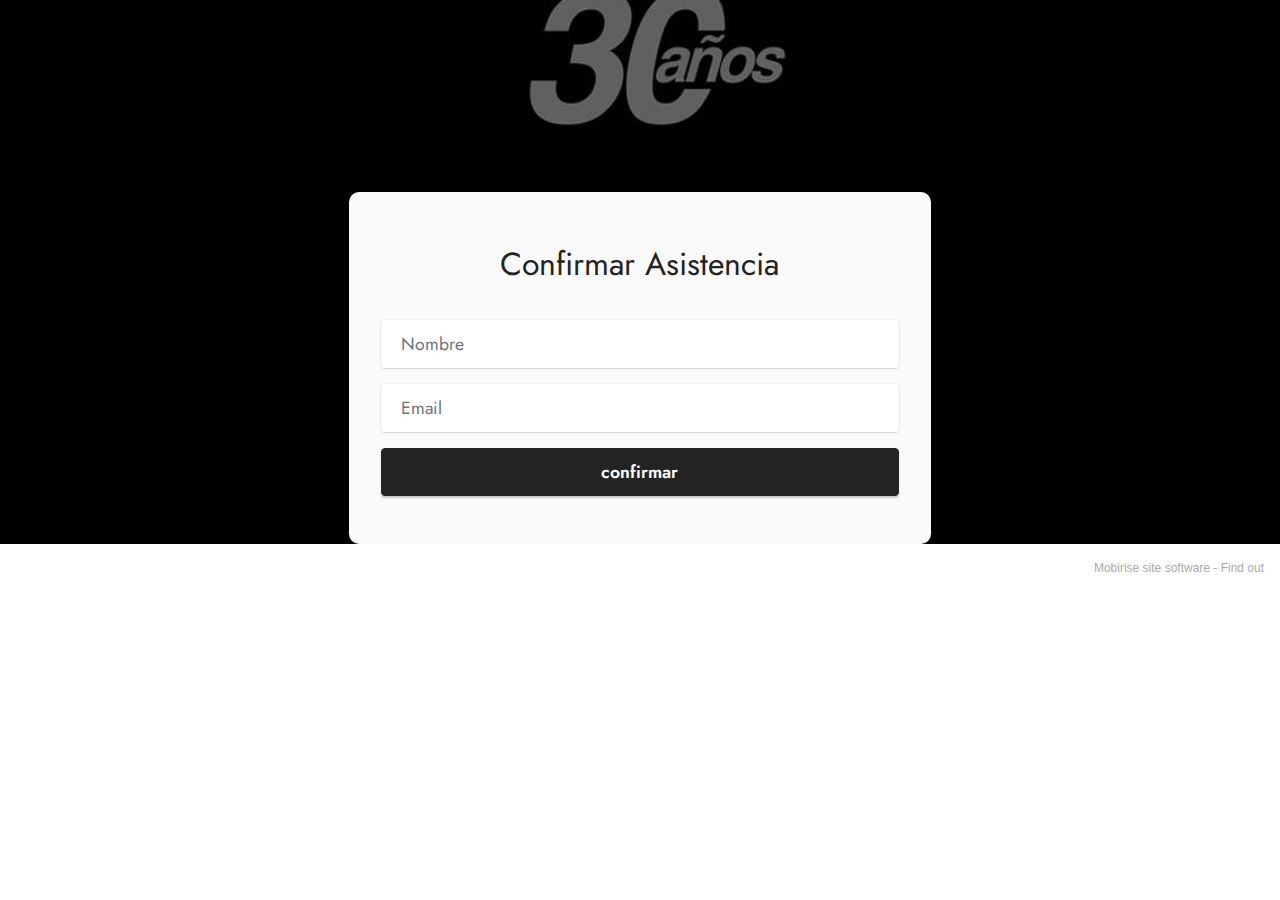
==== index.html @ 05f1ef58 "Add files via upload" ====
<!DOCTYPE html>
<html  >
<head>
  <!-- Site made with Mobirise Website Builder v5.4.1, https://mobirise.com -->
  <meta charset="UTF-8">
  <meta http-equiv="X-UA-Compatible" content="IE=edge">
  <meta name="generator" content="Mobirise v5.4.1, mobirise.com">
  <meta name="viewport" content="width=device-width, initial-scale=1, minimum-scale=1">
  <link rel="shortcut icon" href="assets/images/logo5.png" type="image/x-icon">
  <meta name="description" content="">
  
  
  <title>Josimar</title>
  <link rel="stylesheet" href="assets/bootstrap/css/bootstrap.min.css">
  <link rel="stylesheet" href="assets/bootstrap/css/bootstrap-grid.min.css">
  <link rel="stylesheet" href="assets/bootstrap/css/bootstrap-reboot.min.css">
  <link rel="stylesheet" href="assets/theme/css/style.css">
  <link rel="preload" href="https://fonts.googleapis.com/css?family=Jost:100,200,300,400,500,600,700,800,900,100i,200i,300i,400i,500i,600i,700i,800i,900i&display=swap" as="style" onload="this.onload=null;this.rel='stylesheet'">
  <noscript><link rel="stylesheet" href="https://fonts.googleapis.com/css?family=Jost:100,200,300,400,500,600,700,800,900,100i,200i,300i,400i,500i,600i,700i,800i,900i&display=swap"></noscript>
  <link rel="preload" as="style" href="assets/mobirise/css/mbr-additional.css"><link rel="stylesheet" href="assets/mobirise/css/mbr-additional.css" type="text/css">
  
  
  
  
</head>
<body>
  
  <section data-bs-version="5.1" class="form7 cid-uqQhF31NXF" id="form7-0">
    
    
    <div class="container">
        
        <div class="row justify-content-center mt-4">
            <div class="col-lg-8 mx-auto mbr-form" data-form-type="formoid">
                <form action="https://mobirise.eu/" method="POST" class="mbr-form form-with-styler mx-auto" data-form-title="Form Name"><input type="hidden" name="email" data-form-email="true" value="IqrpIiRoSd5lwE3yWypmTvNL6J1A4eickB9vOzK4cwLPpje9UNlMl7DspG+7fvIZPvZ9YPep1QSIBOBFKtjgt90/FGLVieB1DqFiZHYS/DeZHAasKarHQtR4924kzVhw">
                    <p class="mbr-text mbr-fonts-style align-center mb-4 display-5">
                        Confirmar Asistencia</p>
                    <div class="row">
                        <div hidden="hidden" data-form-alert="" class="alert alert-success col-12">GRACIAS!</div>
                        <div hidden="hidden" data-form-alert-danger="" class="alert alert-danger col-12">Oops...! some
                            problem!</div>
                    </div>
                    <div class="dragArea row">
                        <div class="col-lg-12 col-md-12 col-sm-12 form-group mb-3" data-for="name">
                            <input type="text" name="name" placeholder="Nombre" data-form-field="name" class="form-control" value="" id="name-form7-0">
                        </div>
                        <div class="col-lg-12 col-md-12 col-sm-12 form-group mb-3" data-for="email">
                            <input type="email" name="email" placeholder="Email" data-form-field="email" class="form-control" value="" id="email-form7-0">
                        </div>
                        
                        <div class="col-auto mbr-section-btn align-center"><button type="submit" class="btn btn-black display-4">confirmar</button></div>
                    </div>
                </form>
            </div>
        </div>
    </div>
</section><section style="background-color: #fff; font-family: -apple-system, BlinkMacSystemFont, 'Segoe UI', 'Roboto', 'Helvetica Neue', Arial, sans-serif; color:#aaa; font-size:12px; padding: 0; align-items: center; display: flex;"><a href="https://mobirise.site/q" style="flex: 1 1; height: 3rem; padding-left: 1rem;"></a><p style="flex: 0 0 auto; margin:0; padding-right:1rem;">Mobirise site software - <a href="https://mobirise.site/p" style="color:#aaa;">Find out</a></p></section><script src="assets/bootstrap/js/bootstrap.bundle.min.js"></script>  <script src="assets/smoothscroll/smooth-scroll.js"></script>  <script src="assets/ytplayer/index.js"></script>  <script src="assets/theme/js/script.js"></script>  <script src="assets/formoid/formoid.min.js"></script>  
  
  
</body>
</html>
---- assets/theme/css/style.css ----
@charset "UTF-8";
section {
  background-color: #ffffff;
}

body {
  font-style: normal;
  line-height: 1.5;
  font-weight: 400;
  color: #232323;
  position: relative;
}

button {
  background-color: transparent;
  border-color: transparent;
}

section,
.container,
.container-fluid {
  position: relative;
  word-wrap: break-word;
}

a.mbr-iconfont:hover {
  text-decoration: none;
}

.article .lead p,
.article .lead ul,
.article .lead ol,
.article .lead pre,
.article .lead blockquote {
  margin-bottom: 0;
}

a {
  font-style: normal;
  font-weight: 400;
  cursor: pointer;
}
a, a:hover {
  text-decoration: none;
}

.mbr-section-title {
  font-style: normal;
  line-height: 1.3;
}

.mbr-section-subtitle {
  line-height: 1.3;
}

.mbr-text {
  font-style: normal;
  line-height: 1.7;
}

h1,
h2,
h3,
h4,
h5,
h6,
.display-1,
.display-2,
.display-4,
.display-5,
.display-7,
span,
p,
a {
  line-height: 1;
  word-break: break-word;
  word-wrap: break-word;
  font-weight: 400;
}

b,
strong {
  font-weight: bold;
}

input:-webkit-autofill, input:-webkit-autofill:hover, input:-webkit-autofill:focus, input:-webkit-autofill:active {
  transition-delay: 9999s;
  -webkit-transition-property: background-color, color;
  transition-property: background-color, color;
}

textarea[type=hidden] {
  display: none;
}

section {
  background-position: 50% 50%;
  background-repeat: no-repeat;
  background-size: cover;
}
section .mbr-background-video,
section .mbr-background-video-preview {
  position: absolute;
  bottom: 0;
  left: 0;
  right: 0;
  top: 0;
}

.hidden {
  visibility: hidden;
}

.mbr-z-index20 {
  z-index: 20;
}

/*! Base colors */
.mbr-white {
  color: #ffffff;
}

.mbr-black {
  color: #111111;
}

.mbr-bg-white {
  background-color: #ffffff;
}

.mbr-bg-black {
  background-color: #000000;
}

/*! Text-aligns */
.align-left {
  text-align: left;
}

.align-center {
  text-align: center;
}

.align-right {
  text-align: right;
}

/*! Font-weight  */
.mbr-light {
  font-weight: 300;
}

.mbr-regular {
  font-weight: 400;
}

.mbr-semibold {
  font-weight: 500;
}

.mbr-bold {
  font-weight: 700;
}

/*! Media  */
.media-content {
  flex-basis: 100%;
}

.media-container-row {
  display: flex;
  flex-direction: row;
  flex-wrap: wrap;
  justify-content: center;
  align-content: center;
  align-items: start;
}
.media-container-row .media-size-item {
  width: 400px;
}

.media-container-column {
  display: flex;
  flex-direction: column;
  flex-wrap: wrap;
  justify-content: center;
  align-content: center;
  align-items: stretch;
}
.media-container-column > * {
  width: 100%;
}

@media (min-width: 992px) {
  .media-container-row {
    flex-wrap: nowrap;
  }
}
figure {
  margin-bottom: 0;
  overflow: hidden;
}

figure[mbr-media-size] {
  transition: width 0.1s;
}

img,
iframe {
  display: block;
  width: 100%;
}

.card {
  background-color: transparent;
  border: none;
}

.card-box {
  width: 100%;
}

.card-img {
  text-align: center;
  flex-shrink: 0;
  -webkit-flex-shrink: 0;
}

.media {
  max-width: 100%;
  margin: 0 auto;
}

.mbr-figure {
  align-self: center;
}

.media-container > div {
  max-width: 100%;
}

.mbr-figure img,
.card-img img {
  width: 100%;
}

@media (max-width: 991px) {
  .media-size-item {
    width: auto !important;
  }

  .media {
    width: auto;
  }

  .mbr-figure {
    width: 100% !important;
  }
}
/*! Buttons */
.mbr-section-btn {
  margin-left: -0.6rem;
  margin-right: -0.6rem;
  font-size: 0;
}

.btn {
  font-weight: 600;
  border-width: 1px;
  font-style: normal;
  margin: 0.6rem 0.6rem;
  white-space: normal;
  transition: all 0.2s ease-in-out;
  display: inline-flex;
  align-items: center;
  justify-content: center;
  word-break: break-word;
}

.btn-sm {
  font-weight: 600;
  letter-spacing: 0px;
  transition: all 0.3s ease-in-out;
}

.btn-md {
  font-weight: 600;
  letter-spacing: 0px;
  transition: all 0.3s ease-in-out;
}

.btn-lg {
  font-weight: 600;
  letter-spacing: 0px;
  transition: all 0.3s ease-in-out;
}

.btn-form {
  margin: 0;
}
.btn-form:hover {
  cursor: pointer;
}

nav .mbr-section-btn {
  margin-left: 0rem;
  margin-right: 0rem;
}

/*! Btn icon margin */
.btn .mbr-iconfont,
.btn.btn-sm .mbr-iconfont {
  order: 1;
  cursor: pointer;
  margin-left: 0.5rem;
  vertical-align: sub;
}

.btn.btn-md .mbr-iconfont,
.btn.btn-md .mbr-iconfont {
  margin-left: 0.8rem;
}

.mbr-regular {
  font-weight: 400;
}

.mbr-semibold {
  font-weight: 500;
}

.mbr-bold {
  font-weight: 700;
}

[type=submit] {
  -webkit-appearance: none;
}

/*! Full-screen */
.mbr-fullscreen .mbr-overlay {
  min-height: 100vh;
}

.mbr-fullscreen {
  display: flex;
  display: -moz-flex;
  display: -ms-flex;
  display: -o-flex;
  align-items: center;
  min-height: 100vh;
  padding-top: 3rem;
  padding-bottom: 3rem;
}

/*! Map */
.map {
  height: 25rem;
  position: relative;
}
.map iframe {
  width: 100%;
  height: 100%;
}

/*! Scroll to top arrow */
.mbr-arrow-up {
  bottom: 25px;
  right: 90px;
  position: fixed;
  text-align: right;
  z-index: 5000;
  color: #ffffff;
  font-size: 22px;
}

.mbr-arrow-up a {
  background: rgba(0, 0, 0, 0.2);
  border-radius: 50%;
  color: #fff;
  display: inline-block;
  height: 60px;
  width: 60px;
  border: 2px solid #fff;
  outline-style: none !important;
  position: relative;
  text-decoration: none;
  transition: all 0.3s ease-in-out;
  cursor: pointer;
  text-align: center;
}
.mbr-arrow-up a:hover {
  background-color: rgba(0, 0, 0, 0.4);
}
.mbr-arrow-up a i {
  line-height: 60px;
}

.mbr-arrow-up-icon {
  display: block;
  color: #fff;
}

.mbr-arrow-up-icon::before {
  content: "›";
  display: inline-block;
  font-family: serif;
  font-size: 22px;
  line-height: 1;
  font-style: normal;
  position: relative;
  top: 6px;
  left: -4px;
  transform: rotate(-90deg);
}

/*! Arrow Down */
.mbr-arrow {
  position: absolute;
  bottom: 45px;
  left: 50%;
  width: 60px;
  height: 60px;
  cursor: pointer;
  background-color: rgba(80, 80, 80, 0.5);
  border-radius: 50%;
  transform: translateX(-50%);
}
@media (max-width: 767px) {
  .mbr-arrow {
    display: none;
  }
}
.mbr-arrow > a {
  display: inline-block;
  text-decoration: none;
  outline-style: none;
  -webkit-animation: arrowdown 1.7s ease-in-out infinite;
          animation: arrowdown 1.7s ease-in-out infinite;
  color: #ffffff;
}
.mbr-arrow > a > i {
  position: absolute;
  top: -2px;
  left: 15px;
  font-size: 2rem;
}

#scrollToTop a i::before {
  content: "";
  position: absolute;
  display: block;
  border-bottom: 2.5px solid #fff;
  border-left: 2.5px solid #fff;
  width: 27.8%;
  height: 27.8%;
  left: 50%;
  top: 51%;
  transform: translateY(-30%) translateX(-50%) rotate(135deg);
}

@keyframes arrowdown {
  0% {
    transform: translateY(0px);
  }
  50% {
    transform: translateY(-5px);
  }
  100% {
    transform: translateY(0px);
  }
}
@-webkit-keyframes arrowdown {
  0% {
    transform: translateY(0px);
  }
  50% {
    transform: translateY(-5px);
  }
  100% {
    transform: translateY(0px);
  }
}
@media (max-width: 500px) {
  .mbr-arrow-up {
    left: 0;
    right: 0;
    text-align: center;
  }
}
/*Gradients animation*/
@keyframes gradient-animation {
  from {
    background-position: 0% 100%;
    -webkit-animation-timing-function: ease-in-out;
            animation-timing-function: ease-in-out;
  }
  to {
    background-position: 100% 0%;
    -webkit-animation-timing-function: ease-in-out;
            animation-timing-function: ease-in-out;
  }
}
@-webkit-keyframes gradient-animation {
  from {
    background-position: 0% 100%;
    -webkit-animation-timing-function: ease-in-out;
            animation-timing-function: ease-in-out;
  }
  to {
    background-position: 100% 0%;
    -webkit-animation-timing-function: ease-in-out;
            animation-timing-function: ease-in-out;
  }
}
.bg-gradient {
  background-size: 200% 200%;
  animation: gradient-animation 5s infinite alternate;
  -webkit-animation: gradient-animation 5s infinite alternate;
}

.menu .navbar-brand {
  display: -webkit-flex;
}
.menu .navbar-brand span {
  display: flex;
  display: -webkit-flex;
}
.menu .navbar-brand .navbar-caption-wrap {
  display: -webkit-flex;
}
.menu .navbar-brand .navbar-logo img {
  display: -webkit-flex;
  width: auto;
}
@media (min-width: 768px) and (max-width: 991px) {
  .menu .navbar-toggleable-sm .navbar-nav {
    display: -ms-flexbox;
  }
}
@media (max-width: 991px) {
  .menu .navbar-collapse {
    max-height: 93.5vh;
  }
  .menu .navbar-collapse.show {
    overflow: auto;
  }
}
@media (min-width: 992px) {
  .menu .navbar-nav.nav-dropdown {
    display: -webkit-flex;
  }
  .menu .navbar-toggleable-sm .navbar-collapse {
    display: -webkit-flex !important;
  }
  .menu .collapsed .navbar-collapse {
    max-height: 93.5vh;
  }
  .menu .collapsed .navbar-collapse.show {
    overflow: auto;
  }
}
@media (max-width: 767px) {
  .menu .navbar-collapse {
    max-height: 80vh;
  }
}

.nav-link .mbr-iconfont {
  margin-right: 0.5rem;
}

.navbar {
  display: -webkit-flex;
  -webkit-flex-wrap: wrap;
  -webkit-align-items: center;
  -webkit-justify-content: space-between;
}

.navbar-collapse {
  -webkit-flex-basis: 100%;
  -webkit-flex-grow: 1;
  -webkit-align-items: center;
}

.nav-dropdown .link {
  padding: 0.667em 1.667em !important;
  margin: 0 !important;
}

.nav {
  display: -webkit-flex;
  -webkit-flex-wrap: wrap;
}

.row {
  display: -webkit-flex;
  -webkit-flex-wrap: wrap;
}

.justify-content-center {
  -webkit-justify-content: center;
}

.form-inline {
  display: -webkit-flex;
}

.card-wrapper {
  -webkit-flex: 1;
}

.carousel-control {
  z-index: 10;
  display: -webkit-flex;
}

.carousel-controls {
  display: -webkit-flex;
}

.media {
  display: -webkit-flex;
}

.form-group:focus {
  outline: none;
}

.jq-selectbox__select {
  padding: 7px 0;
  position: relative;
}

.jq-selectbox__dropdown {
  overflow: hidden;
  border-radius: 10px;
  position: absolute;
  top: 100%;
  left: 0 !important;
  width: 100% !important;
}

.jq-selectbox__trigger-arrow {
  right: 0;
  transform: translateY(-50%);
}

.jq-selectbox li {
  padding: 1.07em 0.5em;
}

input[type=range] {
  padding-left: 0 !important;
  padding-right: 0 !important;
}

.modal-dialog,
.modal-content {
  height: 100%;
}

.modal-dialog .carousel-inner {
  height: calc(100vh - 1.75rem);
}
@media (max-width: 575px) {
  .modal-dialog .carousel-inner {
    height: calc(100vh - 1rem);
  }
}

.carousel-item {
  text-align: center;
}

.carousel-item img {
  margin: auto;
}

.navbar-toggler {
  align-self: flex-start;
  padding: 0.25rem 0.75rem;
  font-size: 1.25rem;
  line-height: 1;
  background: transparent;
  border: 1px solid transparent;
  border-radius: 0.25rem;
}

.navbar-toggler:focus,
.navbar-toggler:hover {
  text-decoration: none;
  box-shadow: none;
}

.navbar-toggler-icon {
  display: inline-block;
  width: 1.5em;
  height: 1.5em;
  vertical-align: middle;
  content: "";
  background: no-repeat center center;
  background-size: 100% 100%;
}

.navbar-toggler-left {
  position: absolute;
  left: 1rem;
}

.navbar-toggler-right {
  position: absolute;
  right: 1rem;
}

.card-img {
  width: auto;
}

.menu .navbar.collapsed:not(.beta-menu) {
  flex-direction: column;
}

.carousel-item.active,
.carousel-item-next,
.carousel-item-prev {
  display: flex;
}

.note-air-layout .dropup .dropdown-menu,
.note-air-layout .navbar-fixed-bottom .dropdown .dropdown-menu {
  bottom: initial !important;
}

html,
body {
  height: auto;
  min-height: 100vh;
}

.dropup .dropdown-toggle::after {
  display: none;
}

.form-asterisk {
  font-family: initial;
  position: absolute;
  top: -2px;
  font-weight: normal;
}

.form-control-label {
  position: relative;
  cursor: pointer;
  margin-bottom: 0.357em;
  padding: 0;
}

.alert {
  color: #ffffff;
  border-radius: 0;
  border: 0;
  font-size: 1.1rem;
  line-height: 1.5;
  margin-bottom: 1.875rem;
  padding: 1.25rem;
  position: relative;
  text-align: center;
}
.alert.alert-form::after {
  background-color: inherit;
  bottom: -7px;
  content: "";
  display: block;
  height: 14px;
  left: 50%;
  margin-left: -7px;
  position: absolute;
  transform: rotate(45deg);
  width: 14px;
}

.form-control {
  background-color: #ffffff;
  background-clip: border-box;
  color: #232323;
  line-height: 1rem !important;
  height: auto;
  padding: 0.6rem 1.2rem;
  transition: border-color 0.25s ease 0s;
  border: 1px solid transparent !important;
  border-radius: 4px;
  box-shadow: rgba(0, 0, 0, 0.07) 0px 1px 1px 0px, rgba(0, 0, 0, 0.07) 0px 1px 3px 0px, rgba(0, 0, 0, 0.03) 0px 0px 0px 1px;
}
.form-active .form-control:invalid {
  border-color: red;
}

form .row {
  margin-left: -0.6rem;
  margin-right: -0.6rem;
}
form .row [class*=col] {
  padding-left: 0.6rem;
  padding-right: 0.6rem;
}

form .mbr-section-btn {
  margin: 0;
  padding-left: 0.6rem;
  padding-right: 0.6rem;
}

form .btn {
  display: flex;
  padding: 0.6rem 1.2rem;
  margin: 0;
}

form .form-check-input {
  margin-top: 0.5;
}

textarea.form-control {
  line-height: 1.5rem !important;
}

.form-group {
  margin-bottom: 1.2rem;
}

.form-control,
form .btn {
  min-height: 48px;
}

.gdpr-block label span.textGDPR input[name=gdpr] {
  top: 7px;
}

.form-control:focus {
  box-shadow: none;
}

:focus {
  outline: none;
}

.mbr-overlay {
  background-color: #000;
  bottom: 0;
  left: 0;
  opacity: 0.5;
  position: absolute;
  right: 0;
  top: 0;
  z-index: 0;
  pointer-events: none;
}

blockquote {
  font-style: italic;
  padding: 3rem;
  font-size: 1.09rem;
  position: relative;
  border-left: 3px solid;
}

ul,
ol,
pre,
blockquote {
  margin-bottom: 2.3125rem;
}

.mt-4 {
  margin-top: 2rem !important;
}

.mb-4 {
  margin-bottom: 2rem !important;
}

@media (min-width: 992px) {
  .container {
    padding-left: 16px;
    padding-right: 16px;
  }

  .row {
    margin-left: -16px;
    margin-right: -16px;
  }
  .row > [class*=col] {
    padding-left: 16px;
    padding-right: 16px;
  }
}
@media (min-width: 768px) {
  .container-fluid {
    padding-left: 32px;
    padding-right: 32px;
  }
}
@media (min-width: 768px) and (max-width: 991px) {
  .mbr-container {
    padding-left: 32px;
    padding-right: 32px;
  }
}
@media (max-width: 767px) {
  .mbr-container {
    padding-left: 16px;
    padding-right: 16px;
  }
}
.card-wrapper,
.item-wrapper {
  overflow: hidden;
}

.app-video-wrapper > img {
  opacity: 1;
}

.item {
  position: relative;
}

.dropdown-menu .dropdown-menu {
  left: 100%;
}

.dropdown-item + .dropdown-menu {
  display: none;
}

.dropdown-item:hover + .dropdown-menu,
.dropdown-menu:hover {
  display: block;
}.engine {
	position: absolute;
	text-indent: -2400px;
	text-align: center;
	padding: 0;
	top: 0;
	left: -2400px;
}
---- assets/mobirise/css/mbr-additional.css ----
body {
  font-family: Jost;
}
.display-1 {
  font-family: 'Jost', sans-serif;
  font-size: 4.6rem;
  line-height: 1.1;
}
.display-1 > .mbr-iconfont {
  font-size: 5.75rem;
}
.display-2 {
  font-family: 'Jost', sans-serif;
  font-size: 3rem;
  line-height: 1.1;
}
.display-2 > .mbr-iconfont {
  font-size: 3.75rem;
}
.display-4 {
  font-family: 'Jost', sans-serif;
  font-size: 1.1rem;
  line-height: 1.5;
}
.display-4 > .mbr-iconfont {
  font-size: 1.375rem;
}
.display-5 {
  font-family: 'Jost', sans-serif;
  font-size: 2rem;
  line-height: 1.5;
}
.display-5 > .mbr-iconfont {
  font-size: 2.5rem;
}
.display-7 {
  font-family: 'Jost', sans-serif;
  font-size: 1.2rem;
  line-height: 1.5;
}
.display-7 > .mbr-iconfont {
  font-size: 1.5rem;
}
/* ---- Fluid typography for mobile devices ---- */
/* 1.4 - font scale ratio ( bootstrap == 1.42857 ) */
/* 100vw - current viewport width */
/* (48 - 20)  48 == 48rem == 768px, 20 == 20rem == 320px(minimal supported viewport) */
/* 0.65 - min scale variable, may vary */
@media (max-width: 992px) {
  .display-1 {
    font-size: 3.68rem;
  }
}
@media (max-width: 768px) {
  .display-1 {
    font-size: 3.22rem;
    font-size: calc( 2.26rem + (4.6 - 2.26) * ((100vw - 20rem) / (48 - 20)));
    line-height: calc( 1.1 * (2.26rem + (4.6 - 2.26) * ((100vw - 20rem) / (48 - 20))));
  }
  .display-2 {
    font-size: 2.4rem;
    font-size: calc( 1.7rem + (3 - 1.7) * ((100vw - 20rem) / (48 - 20)));
    line-height: calc( 1.3 * (1.7rem + (3 - 1.7) * ((100vw - 20rem) / (48 - 20))));
  }
  .display-4 {
    font-size: 0.88rem;
    font-size: calc( 1.0350000000000001rem + (1.1 - 1.0350000000000001) * ((100vw - 20rem) / (48 - 20)));
    line-height: calc( 1.4 * (1.0350000000000001rem + (1.1 - 1.0350000000000001) * ((100vw - 20rem) / (48 - 20))));
  }
  .display-5 {
    font-size: 1.6rem;
    font-size: calc( 1.35rem + (2 - 1.35) * ((100vw - 20rem) / (48 - 20)));
    line-height: calc( 1.4 * (1.35rem + (2 - 1.35) * ((100vw - 20rem) / (48 - 20))));
  }
  .display-7 {
    font-size: 0.96rem;
    font-size: calc( 1.07rem + (1.2 - 1.07) * ((100vw - 20rem) / (48 - 20)));
    line-height: calc( 1.4 * (1.07rem + (1.2 - 1.07) * ((100vw - 20rem) / (48 - 20))));
  }
}
/* Buttons */
.btn {
  padding: 0.6rem 1.2rem;
  border-radius: 4px;
}
.btn-sm {
  padding: 0.6rem 1.2rem;
  border-radius: 4px;
}
.btn-md {
  padding: 0.6rem 1.2rem;
  border-radius: 4px;
}
.btn-lg {
  padding: 1rem 2.6rem;
  border-radius: 4px;
}
.bg-primary {
  background-color: #6592e6 !important;
}
.bg-success {
  background-color: #40b0bf !important;
}
.bg-info {
  background-color: #47b5ed !important;
}
.bg-warning {
  background-color: #ffe161 !important;
}
.bg-danger {
  background-color: #ff9966 !important;
}
.btn-primary,
.btn-primary:active {
  background-color: #6592e6 !important;
  border-color: #6592e6 !important;
  color: #ffffff !important;
  box-shadow: 0 2px 2px 0 rgba(0, 0, 0, 0.2);
}
.btn-primary:hover,
.btn-primary:focus,
.btn-primary.focus,
.btn-primary.active {
  color: #ffffff !important;
  background-color: #2260d2 !important;
  border-color: #2260d2 !important;
  box-shadow: 0 2px 5px 0 rgba(0, 0, 0, 0.2);
}
.btn-primary.disabled,
.btn-primary:disabled {
  color: #ffffff !important;
  background-color: #2260d2 !important;
  border-color: #2260d2 !important;
}
.btn-secondary,
.btn-secondary:active {
  background-color: #ff6666 !important;
  border-color: #ff6666 !important;
  color: #ffffff !important;
  box-shadow: 0 2px 2px 0 rgba(0, 0, 0, 0.2);
}
.btn-secondary:hover,
.btn-secondary:focus,
.btn-secondary.focus,
.btn-secondary.active {
  color: #ffffff !important;
  background-color: #ff0f0f !important;
  border-color: #ff0f0f !important;
  box-shadow: 0 2px 5px 0 rgba(0, 0, 0, 0.2);
}
.btn-secondary.disabled,
.btn-secondary:disabled {
  color: #ffffff !important;
  background-color: #ff0f0f !important;
  border-color: #ff0f0f !important;
}
.btn-info,
.btn-info:active {
  background-color: #47b5ed !important;
  border-color: #47b5ed !important;
  color: #ffffff !important;
  box-shadow: 0 2px 2px 0 rgba(0, 0, 0, 0.2);
}
.btn-info:hover,
.btn-info:focus,
.btn-info.focus,
.btn-info.active {
  color: #ffffff !important;
  background-color: #148cca !important;
  border-color: #148cca !important;
  box-shadow: 0 2px 5px 0 rgba(0, 0, 0, 0.2);
}
.btn-info.disabled,
.btn-info:disabled {
  color: #ffffff !important;
  background-color: #148cca !important;
  border-color: #148cca !important;
}
.btn-success,
.btn-success:active {
  background-color: #40b0bf !important;
  border-color: #40b0bf !important;
  color: #ffffff !important;
  box-shadow: 0 2px 2px 0 rgba(0, 0, 0, 0.2);
}
.btn-success:hover,
.btn-success:focus,
.btn-success.focus,
.btn-success.active {
  color: #ffffff !important;
  background-color: #2a747e !important;
  border-color: #2a747e !important;
  box-shadow: 0 2px 5px 0 rgba(0, 0, 0, 0.2);
}
.btn-success.disabled,
.btn-success:disabled {
  color: #ffffff !important;
  background-color: #2a747e !important;
  border-color: #2a747e !important;
}
.btn-warning,
.btn-warning:active {
  background-color: #ffe161 !important;
  border-color: #ffe161 !important;
  color: #614f00 !important;
  box-shadow: 0 2px 2px 0 rgba(0, 0, 0, 0.2);
}
.btn-warning:hover,
.btn-warning:focus,
.btn-warning.focus,
.btn-warning.active {
  color: #0a0800 !important;
  background-color: #ffd10a !important;
  border-color: #ffd10a !important;
  box-shadow: 0 2px 5px 0 rgba(0, 0, 0, 0.2);
}
.btn-warning.disabled,
.btn-warning:disabled {
  color: #614f00 !important;
  background-color: #ffd10a !important;
  border-color: #ffd10a !important;
}
.btn-danger,
.btn-danger:active {
  background-color: #ff9966 !important;
  border-color: #ff9966 !important;
  color: #ffffff !important;
  box-shadow: 0 2px 2px 0 rgba(0, 0, 0, 0.2);
}
.btn-danger:hover,
.btn-danger:focus,
.btn-danger.focus,
.btn-danger.active {
  color: #ffffff !important;
  background-color: #ff5f0f !important;
  border-color: #ff5f0f !important;
  box-shadow: 0 2px 5px 0 rgba(0, 0, 0, 0.2);
}
.btn-danger.disabled,
.btn-danger:disabled {
  color: #ffffff !important;
  background-color: #ff5f0f !important;
  border-color: #ff5f0f !important;
}
.btn-white,
.btn-white:active {
  background-color: #fafafa !important;
  border-color: #fafafa !important;
  color: #7a7a7a !important;
  box-shadow: 0 2px 2px 0 rgba(0, 0, 0, 0.2);
}
.btn-white:hover,
.btn-white:focus,
.btn-white.focus,
.btn-white.active {
  color: #4f4f4f !important;
  background-color: #cfcfcf !important;
  border-color: #cfcfcf !important;
  box-shadow: 0 2px 5px 0 rgba(0, 0, 0, 0.2);
}
.btn-white.disabled,
.btn-white:disabled {
  color: #7a7a7a !important;
  background-color: #cfcfcf !important;
  border-color: #cfcfcf !important;
}
.btn-black,
.btn-black:active {
  background-color: #232323 !important;
  border-color: #232323 !important;
  color: #ffffff !important;
  box-shadow: 0 2px 2px 0 rgba(0, 0, 0, 0.2);
}
.btn-black:hover,
.btn-black:focus,
.btn-black.focus,
.btn-black.active {
  color: #ffffff !important;
  background-color: #000000 !important;
  border-color: #000000 !important;
  box-shadow: 0 2px 5px 0 rgba(0, 0, 0, 0.2);
}
.btn-black.disabled,
.btn-black:disabled {
  color: #ffffff !important;
  background-color: #000000 !important;
  border-color: #000000 !important;
}
.btn-primary-outline,
.btn-primary-outline:active {
  background-color: transparent !important;
  border-color: transparent;
  color: #6592e6;
}
.btn-primary-outline:hover,
.btn-primary-outline:focus,
.btn-primary-outline.focus,
.btn-primary-outline.active {
  color: #2260d2 !important;
  background-color: transparent!important;
  border-color: transparent!important;
  box-shadow: none!important;
}
.btn-primary-outline.disabled,
.btn-primary-outline:disabled {
  color: #ffffff !important;
  background-color: #6592e6 !important;
  border-color: #6592e6 !important;
}
.btn-secondary-outline,
.btn-secondary-outline:active {
  background-color: transparent !important;
  border-color: transparent;
  color: #ff6666;
}
.btn-secondary-outline:hover,
.btn-secondary-outline:focus,
.btn-secondary-outline.focus,
.btn-secondary-outline.active {
  color: #ff0f0f !important;
  background-color: transparent!important;
  border-color: transparent!important;
  box-shadow: none!important;
}
.btn-secondary-outline.disabled,
.btn-secondary-outline:disabled {
  color: #ffffff !important;
  background-color: #ff6666 !important;
  border-color: #ff6666 !important;
}
.btn-info-outline,
.btn-info-outline:active {
  background-color: transparent !important;
  border-color: transparent;
  color: #47b5ed;
}
.btn-info-outline:hover,
.btn-info-outline:focus,
.btn-info-outline.focus,
.btn-info-outline.active {
  color: #148cca !important;
  background-color: transparent!important;
  border-color: transparent!important;
  box-shadow: none!important;
}
.btn-info-outline.disabled,
.btn-info-outline:disabled {
  color: #ffffff !important;
  background-color: #47b5ed !important;
  border-color: #47b5ed !important;
}
.btn-success-outline,
.btn-success-outline:active {
  background-color: transparent !important;
  border-color: transparent;
  color: #40b0bf;
}
.btn-success-outline:hover,
.btn-success-outline:focus,
.btn-success-outline.focus,
.btn-success-outline.active {
  color: #2a747e !important;
  background-color: transparent!important;
  border-color: transparent!important;
  box-shadow: none!important;
}
.btn-success-outline.disabled,
.btn-success-outline:disabled {
  color: #ffffff !important;
  background-color: #40b0bf !important;
  border-color: #40b0bf !important;
}
.btn-warning-outline,
.btn-warning-outline:active {
  background-color: transparent !important;
  border-color: transparent;
  color: #ffe161;
}
.btn-warning-outline:hover,
.btn-warning-outline:focus,
.btn-warning-outline.focus,
.btn-warning-outline.active {
  color: #ffd10a !important;
  background-color: transparent!important;
  border-color: transparent!important;
  box-shadow: none!important;
}
.btn-warning-outline.disabled,
.btn-warning-outline:disabled {
  color: #614f00 !important;
  background-color: #ffe161 !important;
  border-color: #ffe161 !important;
}
.btn-danger-outline,
.btn-danger-outline:active {
  background-color: transparent !important;
  border-color: transparent;
  color: #ff9966;
}
.btn-danger-outline:hover,
.btn-danger-outline:focus,
.btn-danger-outline.focus,
.btn-danger-outline.active {
  color: #ff5f0f !important;
  background-color: transparent!important;
  border-color: transparent!important;
  box-shadow: none!important;
}
.btn-danger-outline.disabled,
.btn-danger-outline:disabled {
  color: #ffffff !important;
  background-color: #ff9966 !important;
  border-color: #ff9966 !important;
}
.btn-black-outline,
.btn-black-outline:active {
  background-color: transparent !important;
  border-color: transparent;
  color: #232323;
}
.btn-black-outline:hover,
.btn-black-outline:focus,
.btn-black-outline.focus,
.btn-black-outline.active {
  color: #000000 !important;
  background-color: transparent!important;
  border-color: transparent!important;
  box-shadow: none!important;
}
.btn-black-outline.disabled,
.btn-black-outline:disabled {
  color: #ffffff !important;
  background-color: #232323 !important;
  border-color: #232323 !important;
}
.btn-white-outline,
.btn-white-outline:active {
  background-color: transparent !important;
  border-color: transparent;
  color: #fafafa;
}
.btn-white-outline:hover,
.btn-white-outline:focus,
.btn-white-outline.focus,
.btn-white-outline.active {
  color: #cfcfcf !important;
  background-color: transparent!important;
  border-color: transparent!important;
  box-shadow: none!important;
}
.btn-white-outline.disabled,
.btn-white-outline:disabled {
  color: #7a7a7a !important;
  background-color: #fafafa !important;
  border-color: #fafafa !important;
}
.text-primary {
  color: #6592e6 !important;
}
.text-secondary {
  color: #ff6666 !important;
}
.text-success {
  color: #40b0bf !important;
}
.text-info {
  color: #47b5ed !important;
}
.text-warning {
  color: #ffe161 !important;
}
.text-danger {
  color: #ff9966 !important;
}
.text-white {
  color: #fafafa !important;
}
.text-black {
  color: #232323 !important;
}
a.text-primary:hover,
a.text-primary:focus,
a.text-primary.active {
  color: #205ac5 !important;
}
a.text-secondary:hover,
a.text-secondary:focus,
a.text-secondary.active {
  color: #ff0000 !important;
}
a.text-success:hover,
a.text-success:focus,
a.text-success.active {
  color: #266a73 !important;
}
a.text-info:hover,
a.text-info:focus,
a.text-info.active {
  color: #1283bc !important;
}
a.text-warning:hover,
a.text-warning:focus,
a.text-warning.active {
  color: #facb00 !important;
}
a.text-danger:hover,
a.text-danger:focus,
a.text-danger.active {
  color: #ff5500 !important;
}
a.text-white:hover,
a.text-white:focus,
a.text-white.active {
  color: #c7c7c7 !important;
}
a.text-black:hover,
a.text-black:focus,
a.text-black.active {
  color: #000000 !important;
}
a[class*="text-"]:not(.nav-link):not(.dropdown-item):not([role]):not(.navbar-caption) {
  position: relative;
  background-image: transparent;
  background-size: 10000px 2px;
  background-repeat: no-repeat;
  background-position: 0px 1.2em;
  background-position: -10000px 1.2em;
}
a[class*="text-"]:not(.nav-link):not(.dropdown-item):not([role]):not(.navbar-caption):hover {
  transition: background-position 2s ease-in-out;
  background-image: linear-gradient(currentColor 50%, currentColor 50%);
  background-position: 0px 1.2em;
}
.nav-tabs .nav-link.active {
  color: #6592e6;
}
.nav-tabs .nav-link:not(.active) {
  color: #232323;
}
.alert-success {
  background-color: #70c770;
}
.alert-info {
  background-color: #47b5ed;
}
.alert-warning {
  background-color: #ffe161;
}
.alert-danger {
  background-color: #ff9966;
}
.mbr-gallery-filter li.active .btn {
  background-color: #6592e6;
  border-color: #6592e6;
  color: #ffffff;
}
.mbr-gallery-filter li.active .btn:focus {
  box-shadow: none;
}
a,
a:hover {
  color: #6592e6;
}
.mbr-plan-header.bg-primary .mbr-plan-subtitle,
.mbr-plan-header.bg-primary .mbr-plan-price-desc {
  color: #ffffff;
}
.mbr-plan-header.bg-success .mbr-plan-subtitle,
.mbr-plan-header.bg-success .mbr-plan-price-desc {
  color: #a0d8df;
}
.mbr-plan-header.bg-info .mbr-plan-subtitle,
.mbr-plan-header.bg-info .mbr-plan-price-desc {
  color: #ffffff;
}
.mbr-plan-header.bg-warning .mbr-plan-subtitle,
.mbr-plan-header.bg-warning .mbr-plan-price-desc {
  color: #ffffff;
}
.mbr-plan-header.bg-danger .mbr-plan-subtitle,
.mbr-plan-header.bg-danger .mbr-plan-price-desc {
  color: #ffffff;
}
/* Scroll to top button*/
.scrollToTop_wraper {
  display: none;
}
.form-control {
  font-family: 'Jost', sans-serif;
  font-size: 1.1rem;
  line-height: 1.5;
  font-weight: 400;
}
.form-control > .mbr-iconfont {
  font-size: 1.375rem;
}
.form-control:hover,
.form-control:focus {
  box-shadow: rgba(0, 0, 0, 0.07) 0px 1px 1px 0px, rgba(0, 0, 0, 0.07) 0px 1px 3px 0px, rgba(0, 0, 0, 0.03) 0px 0px 0px 1px;
  border-color: #6592e6 !important;
}
.form-control:-webkit-input-placeholder {
  font-family: 'Jost', sans-serif;
  font-size: 1.1rem;
  line-height: 1.5;
  font-weight: 400;
}
.form-control:-webkit-input-placeholder > .mbr-iconfont {
  font-size: 1.375rem;
}
blockquote {
  border-color: #6592e6;
}
/* Forms */
.jq-selectbox li:hover,
.jq-selectbox li.selected {
  background-color: #6592e6;
  color: #ffffff;
}
.jq-number__spin {
  transition: 0.25s ease;
}
.jq-number__spin:hover {
  border-color: #6592e6;
}
.jq-selectbox .jq-selectbox__trigger-arrow,
.jq-number__spin.minus:after,
.jq-number__spin.plus:after {
  transition: 0.4s;
  border-top-color: #353535;
  border-bottom-color: #353535;
}
.jq-selectbox:hover .jq-selectbox__trigger-arrow,
.jq-number__spin.minus:hover:after,
.jq-number__spin.plus:hover:after {
  border-top-color: #6592e6;
  border-bottom-color: #6592e6;
}
.xdsoft_datetimepicker .xdsoft_calendar td.xdsoft_default,
.xdsoft_datetimepicker .xdsoft_calendar td.xdsoft_current,
.xdsoft_datetimepicker .xdsoft_timepicker .xdsoft_time_box > div > div.xdsoft_current {
  color: #ffffff !important;
  background-color: #6592e6 !important;
  box-shadow: none !important;
}
.xdsoft_datetimepicker .xdsoft_calendar td:hover,
.xdsoft_datetimepicker .xdsoft_timepicker .xdsoft_time_box > div > div:hover {
  color: #000000 !important;
  background: #ff6666 !important;
  box-shadow: none !important;
}
.lazy-bg {
  background-image: none !important;
}
.lazy-placeholder:not(section),
.lazy-none {
  display: block;
  position: relative;
  padding-bottom: 56.25%;
  width: 100%;
  height: auto;
}
iframe.lazy-placeholder,
.lazy-placeholder:after {
  content: '';
  position: absolute;
  width: 200px;
  height: 200px;
  background: transparent no-repeat center;
  background-size: contain;
  top: 50%;
  left: 50%;
  transform: translateX(-50%) translateY(-50%);
  background-image: url("data:image/svg+xml;charset=UTF-8,%3csvg width='32' height='32' viewBox='0 0 64 64' xmlns='http://www.w3.org/2000/svg' stroke='%236592e6' %3e%3cg fill='none' fill-rule='evenodd'%3e%3cg transform='translate(16 16)' stroke-width='2'%3e%3ccircle stroke-opacity='.5' cx='16' cy='16' r='16'/%3e%3cpath d='M32 16c0-9.94-8.06-16-16-16'%3e%3canimateTransform attributeName='transform' type='rotate' from='0 16 16' to='360 16 16' dur='1s' repeatCount='indefinite'/%3e%3c/path%3e%3c/g%3e%3c/g%3e%3c/svg%3e");
}
section.lazy-placeholder:after {
  opacity: 0.5;
}
body {
  overflow-x: hidden;
}
a {
  transition: color 0.6s;
}
.cid-uqQhF31NXF {
  padding-top: 10rem;
  padding-bottom: 0rem;
  background-image: url("../../../assets/images/invitacion-2-1134x1134.jpg");
}
.cid-uqQhF31NXF .mbr-overlay {
  background-color: #ffffff;
  opacity: 1;
}
.cid-uqQhF31NXF form.mbr-form {
  border-radius: 10px;
  background-color: #fafafa;
}
@media (min-width: 992px) {
  .cid-uqQhF31NXF form.mbr-form {
    padding: 3rem 2rem;
    width: 80%;
  }
}
@media (max-width: 991px) {
  .cid-uqQhF31NXF form.mbr-form {
    padding: 1rem;
  }
}
.cid-uqQhF31NXF form.mbr-form .mbr-section-btn {
  text-align: center;
  width: 100%;
}
.cid-uqQhF31NXF form.mbr-form .mbr-section-btn .btn {
  width: 100%;
}
.cid-uqQhF31NXF .mbr-section-title {
  color: #ffffff;
}
.cid-uqQhF31NXF .mbr-section-subtitle {
  color: #ffffff;
}
.cid-uqQhF31NXF P {
  text-align: center;
}
---- assets/mobirise/css/mbr-additional.css ----
body {
  font-family: Jost;
}
.display-1 {
  font-family: 'Jost', sans-serif;
  font-size: 4.6rem;
  line-height: 1.1;
}
.display-1 > .mbr-iconfont {
  font-size: 5.75rem;
}
.display-2 {
  font-family: 'Jost', sans-serif;
  font-size: 3rem;
  line-height: 1.1;
}
.display-2 > .mbr-iconfont {
  font-size: 3.75rem;
}
.display-4 {
  font-family: 'Jost', sans-serif;
  font-size: 1.1rem;
  line-height: 1.5;
}
.display-4 > .mbr-iconfont {
  font-size: 1.375rem;
}
.display-5 {
  font-family: 'Jost', sans-serif;
  font-size: 2rem;
  line-height: 1.5;
}
.display-5 > .mbr-iconfont {
  font-size: 2.5rem;
}
.display-7 {
  font-family: 'Jost', sans-serif;
  font-size: 1.2rem;
  line-height: 1.5;
}
.display-7 > .mbr-iconfont {
  font-size: 1.5rem;
}
/* ---- Fluid typography for mobile devices ---- */
/* 1.4 - font scale ratio ( bootstrap == 1.42857 ) */
/* 100vw - current viewport width */
/* (48 - 20)  48 == 48rem == 768px, 20 == 20rem == 320px(minimal supported viewport) */
/* 0.65 - min scale variable, may vary */
@media (max-width: 992px) {
  .display-1 {
    font-size: 3.68rem;
  }
}
@media (max-width: 768px) {
  .display-1 {
    font-size: 3.22rem;
    font-size: calc( 2.26rem + (4.6 - 2.26) * ((100vw - 20rem) / (48 - 20)));
    line-height: calc( 1.1 * (2.26rem + (4.6 - 2.26) * ((100vw - 20rem) / (48 - 20))));
  }
  .display-2 {
    font-size: 2.4rem;
    font-size: calc( 1.7rem + (3 - 1.7) * ((100vw - 20rem) / (48 - 20)));
    line-height: calc( 1.3 * (1.7rem + (3 - 1.7) * ((100vw - 20rem) / (48 - 20))));
  }
  .display-4 {
    font-size: 0.88rem;
    font-size: calc( 1.0350000000000001rem + (1.1 - 1.0350000000000001) * ((100vw - 20rem) / (48 - 20)));
    line-height: calc( 1.4 * (1.0350000000000001rem + (1.1 - 1.0350000000000001) * ((100vw - 20rem) / (48 - 20))));
  }
  .display-5 {
    font-size: 1.6rem;
    font-size: calc( 1.35rem + (2 - 1.35) * ((100vw - 20rem) / (48 - 20)));
    line-height: calc( 1.4 * (1.35rem + (2 - 1.35) * ((100vw - 20rem) / (48 - 20))));
  }
  .display-7 {
    font-size: 0.96rem;
    font-size: calc( 1.07rem + (1.2 - 1.07) * ((100vw - 20rem) / (48 - 20)));
    line-height: calc( 1.4 * (1.07rem + (1.2 - 1.07) * ((100vw - 20rem) / (48 - 20))));
  }
}
/* Buttons */
.btn {
  padding: 0.6rem 1.2rem;
  border-radius: 4px;
}
.btn-sm {
  padding: 0.6rem 1.2rem;
  border-radius: 4px;
}
.btn-md {
  padding: 0.6rem 1.2rem;
  border-radius: 4px;
}
.btn-lg {
  padding: 1rem 2.6rem;
  border-radius: 4px;
}
.bg-primary {
  background-color: #6592e6 !important;
}
.bg-success {
  background-color: #40b0bf !important;
}
.bg-info {
  background-color: #47b5ed !important;
}
.bg-warning {
  background-color: #ffe161 !important;
}
.bg-danger {
  background-color: #ff9966 !important;
}
.btn-primary,
.btn-primary:active {
  background-color: #6592e6 !important;
  border-color: #6592e6 !important;
  color: #ffffff !important;
  box-shadow: 0 2px 2px 0 rgba(0, 0, 0, 0.2);
}
.btn-primary:hover,
.btn-primary:focus,
.btn-primary.focus,
.btn-primary.active {
  color: #ffffff !important;
  background-color: #2260d2 !important;
  border-color: #2260d2 !important;
  box-shadow: 0 2px 5px 0 rgba(0, 0, 0, 0.2);
}
.btn-primary.disabled,
.btn-primary:disabled {
  color: #ffffff !important;
  background-color: #2260d2 !important;
  border-color: #2260d2 !important;
}
.btn-secondary,
.btn-secondary:active {
  background-color: #ff6666 !important;
  border-color: #ff6666 !important;
  color: #ffffff !important;
  box-shadow: 0 2px 2px 0 rgba(0, 0, 0, 0.2);
}
.btn-secondary:hover,
.btn-secondary:focus,
.btn-secondary.focus,
.btn-secondary.active {
  color: #ffffff !important;
  background-color: #ff0f0f !important;
  border-color: #ff0f0f !important;
  box-shadow: 0 2px 5px 0 rgba(0, 0, 0, 0.2);
}
.btn-secondary.disabled,
.btn-secondary:disabled {
  color: #ffffff !important;
  background-color: #ff0f0f !important;
  border-color: #ff0f0f !important;
}
.btn-info,
.btn-info:active {
  background-color: #47b5ed !important;
  border-color: #47b5ed !important;
  color: #ffffff !important;
  box-shadow: 0 2px 2px 0 rgba(0, 0, 0, 0.2);
}
.btn-info:hover,
.btn-info:focus,
.btn-info.focus,
.btn-info.active {
  color: #ffffff !important;
  background-color: #148cca !important;
  border-color: #148cca !important;
  box-shadow: 0 2px 5px 0 rgba(0, 0, 0, 0.2);
}
.btn-info.disabled,
.btn-info:disabled {
  color: #ffffff !important;
  background-color: #148cca !important;
  border-color: #148cca !important;
}
.btn-success,
.btn-success:active {
  background-color: #40b0bf !important;
  border-color: #40b0bf !important;
  color: #ffffff !important;
  box-shadow: 0 2px 2px 0 rgba(0, 0, 0, 0.2);
}
.btn-success:hover,
.btn-success:focus,
.btn-success.focus,
.btn-success.active {
  color: #ffffff !important;
  background-color: #2a747e !important;
  border-color: #2a747e !important;
  box-shadow: 0 2px 5px 0 rgba(0, 0, 0, 0.2);
}
.btn-success.disabled,
.btn-success:disabled {
  color: #ffffff !important;
  background-color: #2a747e !important;
  border-color: #2a747e !important;
}
.btn-warning,
.btn-warning:active {
  background-color: #ffe161 !important;
  border-color: #ffe161 !important;
  color: #614f00 !important;
  box-shadow: 0 2px 2px 0 rgba(0, 0, 0, 0.2);
}
.btn-warning:hover,
.btn-warning:focus,
.btn-warning.focus,
.btn-warning.active {
  color: #0a0800 !important;
  background-color: #ffd10a !important;
  border-color: #ffd10a !important;
  box-shadow: 0 2px 5px 0 rgba(0, 0, 0, 0.2);
}
.btn-warning.disabled,
.btn-warning:disabled {
  color: #614f00 !important;
  background-color: #ffd10a !important;
  border-color: #ffd10a !important;
}
.btn-danger,
.btn-danger:active {
  background-color: #ff9966 !important;
  border-color: #ff9966 !important;
  color: #ffffff !important;
  box-shadow: 0 2px 2px 0 rgba(0, 0, 0, 0.2);
}
.btn-danger:hover,
.btn-danger:focus,
.btn-danger.focus,
.btn-danger.active {
  color: #ffffff !important;
  background-color: #ff5f0f !important;
  border-color: #ff5f0f !important;
  box-shadow: 0 2px 5px 0 rgba(0, 0, 0, 0.2);
}
.btn-danger.disabled,
.btn-danger:disabled {
  color: #ffffff !important;
  background-color: #ff5f0f !important;
  border-color: #ff5f0f !important;
}
.btn-white,
.btn-white:active {
  background-color: #fafafa !important;
  border-color: #fafafa !important;
  color: #7a7a7a !important;
  box-shadow: 0 2px 2px 0 rgba(0, 0, 0, 0.2);
}
.btn-white:hover,
.btn-white:focus,
.btn-white.focus,
.btn-white.active {
  color: #4f4f4f !important;
  background-color: #cfcfcf !important;
  border-color: #cfcfcf !important;
  box-shadow: 0 2px 5px 0 rgba(0, 0, 0, 0.2);
}
.btn-white.disabled,
.btn-white:disabled {
  color: #7a7a7a !important;
  background-color: #cfcfcf !important;
  border-color: #cfcfcf !important;
}
.btn-black,
.btn-black:active {
  background-color: #232323 !important;
  border-color: #232323 !important;
  color: #ffffff !important;
  box-shadow: 0 2px 2px 0 rgba(0, 0, 0, 0.2);
}
.btn-black:hover,
.btn-black:focus,
.btn-black.focus,
.btn-black.active {
  color: #ffffff !important;
  background-color: #000000 !important;
  border-color: #000000 !important;
  box-shadow: 0 2px 5px 0 rgba(0, 0, 0, 0.2);
}
.btn-black.disabled,
.btn-black:disabled {
  color: #ffffff !important;
  background-color: #000000 !important;
  border-color: #000000 !important;
}
.btn-primary-outline,
.btn-primary-outline:active {
  background-color: transparent !important;
  border-color: transparent;
  color: #6592e6;
}
.btn-primary-outline:hover,
.btn-primary-outline:focus,
.btn-primary-outline.focus,
.btn-primary-outline.active {
  color: #2260d2 !important;
  background-color: transparent!important;
  border-color: transparent!important;
  box-shadow: none!important;
}
.btn-primary-outline.disabled,
.btn-primary-outline:disabled {
  color: #ffffff !important;
  background-color: #6592e6 !important;
  border-color: #6592e6 !important;
}
.btn-secondary-outline,
.btn-secondary-outline:active {
  background-color: transparent !important;
  border-color: transparent;
  color: #ff6666;
}
.btn-secondary-outline:hover,
.btn-secondary-outline:focus,
.btn-secondary-outline.focus,
.btn-secondary-outline.active {
  color: #ff0f0f !important;
  background-color: transparent!important;
  border-color: transparent!important;
  box-shadow: none!important;
}
.btn-secondary-outline.disabled,
.btn-secondary-outline:disabled {
  color: #ffffff !important;
  background-color: #ff6666 !important;
  border-color: #ff6666 !important;
}
.btn-info-outline,
.btn-info-outline:active {
  background-color: transparent !important;
  border-color: transparent;
  color: #47b5ed;
}
.btn-info-outline:hover,
.btn-info-outline:focus,
.btn-info-outline.focus,
.btn-info-outline.active {
  color: #148cca !important;
  background-color: transparent!important;
  border-color: transparent!important;
  box-shadow: none!important;
}
.btn-info-outline.disabled,
.btn-info-outline:disabled {
  color: #ffffff !important;
  background-color: #47b5ed !important;
  border-color: #47b5ed !important;
}
.btn-success-outline,
.btn-success-outline:active {
  background-color: transparent !important;
  border-color: transparent;
  color: #40b0bf;
}
.btn-success-outline:hover,
.btn-success-outline:focus,
.btn-success-outline.focus,
.btn-success-outline.active {
  color: #2a747e !important;
  background-color: transparent!important;
  border-color: transparent!important;
  box-shadow: none!important;
}
.btn-success-outline.disabled,
.btn-success-outline:disabled {
  color: #ffffff !important;
  background-color: #40b0bf !important;
  border-color: #40b0bf !important;
}
.btn-warning-outline,
.btn-warning-outline:active {
  background-color: transparent !important;
  border-color: transparent;
  color: #ffe161;
}
.btn-warning-outline:hover,
.btn-warning-outline:focus,
.btn-warning-outline.focus,
.btn-warning-outline.active {
  color: #ffd10a !important;
  background-color: transparent!important;
  border-color: transparent!important;
  box-shadow: none!important;
}
.btn-warning-outline.disabled,
.btn-warning-outline:disabled {
  color: #614f00 !important;
  background-color: #ffe161 !important;
  border-color: #ffe161 !important;
}
.btn-danger-outline,
.btn-danger-outline:active {
  background-color: transparent !important;
  border-color: transparent;
  color: #ff9966;
}
.btn-danger-outline:hover,
.btn-danger-outline:focus,
.btn-danger-outline.focus,
.btn-danger-outline.active {
  color: #ff5f0f !important;
  background-color: transparent!important;
  border-color: transparent!important;
  box-shadow: none!important;
}
.btn-danger-outline.disabled,
.btn-danger-outline:disabled {
  color: #ffffff !important;
  background-color: #ff9966 !important;
  border-color: #ff9966 !important;
}
.btn-black-outline,
.btn-black-outline:active {
  background-color: transparent !important;
  border-color: transparent;
  color: #232323;
}
.btn-black-outline:hover,
.btn-black-outline:focus,
.btn-black-outline.focus,
.btn-black-outline.active {
  color: #000000 !important;
  background-color: transparent!important;
  border-color: transparent!important;
  box-shadow: none!important;
}
.btn-black-outline.disabled,
.btn-black-outline:disabled {
  color: #ffffff !important;
  background-color: #232323 !important;
  border-color: #232323 !important;
}
.btn-white-outline,
.btn-white-outline:active {
  background-color: transparent !important;
  border-color: transparent;
  color: #fafafa;
}
.btn-white-outline:hover,
.btn-white-outline:focus,
.btn-white-outline.focus,
.btn-white-outline.active {
  color: #cfcfcf !important;
  background-color: transparent!important;
  border-color: transparent!important;
  box-shadow: none!important;
}
.btn-white-outline.disabled,
.btn-white-outline:disabled {
  color: #7a7a7a !important;
  background-color: #fafafa !important;
  border-color: #fafafa !important;
}
.text-primary {
  color: #6592e6 !important;
}
.text-secondary {
  color: #ff6666 !important;
}
.text-success {
  color: #40b0bf !important;
}
.text-info {
  color: #47b5ed !important;
}
.text-warning {
  color: #ffe161 !important;
}
.text-danger {
  color: #ff9966 !important;
}
.text-white {
  color: #fafafa !important;
}
.text-black {
  color: #232323 !important;
}
a.text-primary:hover,
a.text-primary:focus,
a.text-primary.active {
  color: #205ac5 !important;
}
a.text-secondary:hover,
a.text-secondary:focus,
a.text-secondary.active {
  color: #ff0000 !important;
}
a.text-success:hover,
a.text-success:focus,
a.text-success.active {
  color: #266a73 !important;
}
a.text-info:hover,
a.text-info:focus,
a.text-info.active {
  color: #1283bc !important;
}
a.text-warning:hover,
a.text-warning:focus,
a.text-warning.active {
  color: #facb00 !important;
}
a.text-danger:hover,
a.text-danger:focus,
a.text-danger.active {
  color: #ff5500 !important;
}
a.text-white:hover,
a.text-white:focus,
a.text-white.active {
  color: #c7c7c7 !important;
}
a.text-black:hover,
a.text-black:focus,
a.text-black.active {
  color: #000000 !important;
}
a[class*="text-"]:not(.nav-link):not(.dropdown-item):not([role]):not(.navbar-caption) {
  position: relative;
  background-image: transparent;
  background-size: 10000px 2px;
  background-repeat: no-repeat;
  background-position: 0px 1.2em;
  background-position: -10000px 1.2em;
}
a[class*="text-"]:not(.nav-link):not(.dropdown-item):not([role]):not(.navbar-caption):hover {
  transition: background-position 2s ease-in-out;
  background-image: linear-gradient(currentColor 50%, currentColor 50%);
  background-position: 0px 1.2em;
}
.nav-tabs .nav-link.active {
  color: #6592e6;
}
.nav-tabs .nav-link:not(.active) {
  color: #232323;
}
.alert-success {
  background-color: #70c770;
}
.alert-info {
  background-color: #47b5ed;
}
.alert-warning {
  background-color: #ffe161;
}
.alert-danger {
  background-color: #ff9966;
}
.mbr-gallery-filter li.active .btn {
  background-color: #6592e6;
  border-color: #6592e6;
  color: #ffffff;
}
.mbr-gallery-filter li.active .btn:focus {
  box-shadow: none;
}
a,
a:hover {
  color: #6592e6;
}
.mbr-plan-header.bg-primary .mbr-plan-subtitle,
.mbr-plan-header.bg-primary .mbr-plan-price-desc {
  color: #ffffff;
}
.mbr-plan-header.bg-success .mbr-plan-subtitle,
.mbr-plan-header.bg-success .mbr-plan-price-desc {
  color: #a0d8df;
}
.mbr-plan-header.bg-info .mbr-plan-subtitle,
.mbr-plan-header.bg-info .mbr-plan-price-desc {
  color: #ffffff;
}
.mbr-plan-header.bg-warning .mbr-plan-subtitle,
.mbr-plan-header.bg-warning .mbr-plan-price-desc {
  color: #ffffff;
}
.mbr-plan-header.bg-danger .mbr-plan-subtitle,
.mbr-plan-header.bg-danger .mbr-plan-price-desc {
  color: #ffffff;
}
/* Scroll to top button*/
.scrollToTop_wraper {
  display: none;
}
.form-control {
  font-family: 'Jost', sans-serif;
  font-size: 1.1rem;
  line-height: 1.5;
  font-weight: 400;
}
.form-control > .mbr-iconfont {
  font-size: 1.375rem;
}
.form-control:hover,
.form-control:focus {
  box-shadow: rgba(0, 0, 0, 0.07) 0px 1px 1px 0px, rgba(0, 0, 0, 0.07) 0px 1px 3px 0px, rgba(0, 0, 0, 0.03) 0px 0px 0px 1px;
  border-color: #6592e6 !important;
}
.form-control:-webkit-input-placeholder {
  font-family: 'Jost', sans-serif;
  font-size: 1.1rem;
  line-height: 1.5;
  font-weight: 400;
}
.form-control:-webkit-input-placeholder > .mbr-iconfont {
  font-size: 1.375rem;
}
blockquote {
  border-color: #6592e6;
}
/* Forms */
.jq-selectbox li:hover,
.jq-selectbox li.selected {
  background-color: #6592e6;
  color: #ffffff;
}
.jq-number__spin {
  transition: 0.25s ease;
}
.jq-number__spin:hover {
  border-color: #6592e6;
}
.jq-selectbox .jq-selectbox__trigger-arrow,
.jq-number__spin.minus:after,
.jq-number__spin.plus:after {
  transition: 0.4s;
  border-top-color: #353535;
  border-bottom-color: #353535;
}
.jq-selectbox:hover .jq-selectbox__trigger-arrow,
.jq-number__spin.minus:hover:after,
.jq-number__spin.plus:hover:after {
  border-top-color: #6592e6;
  border-bottom-color: #6592e6;
}
.xdsoft_datetimepicker .xdsoft_calendar td.xdsoft_default,
.xdsoft_datetimepicker .xdsoft_calendar td.xdsoft_current,
.xdsoft_datetimepicker .xdsoft_timepicker .xdsoft_time_box > div > div.xdsoft_current {
  color: #ffffff !important;
  background-color: #6592e6 !important;
  box-shadow: none !important;
}
.xdsoft_datetimepicker .xdsoft_calendar td:hover,
.xdsoft_datetimepicker .xdsoft_timepicker .xdsoft_time_box > div > div:hover {
  color: #000000 !important;
  background: #ff6666 !important;
  box-shadow: none !important;
}
.lazy-bg {
  background-image: none !important;
}
.lazy-placeholder:not(section),
.lazy-none {
  display: block;
  position: relative;
  padding-bottom: 56.25%;
  width: 100%;
  height: auto;
}
iframe.lazy-placeholder,
.lazy-placeholder:after {
  content: '';
  position: absolute;
  width: 200px;
  height: 200px;
  background: transparent no-repeat center;
  background-size: contain;
  top: 50%;
  left: 50%;
  transform: translateX(-50%) translateY(-50%);
  background-image: url("data:image/svg+xml;charset=UTF-8,%3csvg width='32' height='32' viewBox='0 0 64 64' xmlns='http://www.w3.org/2000/svg' stroke='%236592e6' %3e%3cg fill='none' fill-rule='evenodd'%3e%3cg transform='translate(16 16)' stroke-width='2'%3e%3ccircle stroke-opacity='.5' cx='16' cy='16' r='16'/%3e%3cpath d='M32 16c0-9.94-8.06-16-16-16'%3e%3canimateTransform attributeName='transform' type='rotate' from='0 16 16' to='360 16 16' dur='1s' repeatCount='indefinite'/%3e%3c/path%3e%3c/g%3e%3c/g%3e%3c/svg%3e");
}
section.lazy-placeholder:after {
  opacity: 0.5;
}
body {
  overflow-x: hidden;
}
a {
  transition: color 0.6s;
}
.cid-uqQhF31NXF {
  padding-top: 10rem;
  padding-bottom: 0rem;
  background-image: url("../../../assets/images/invitacion-2-1134x1134.jpg");
}
.cid-uqQhF31NXF .mbr-overlay {
  background-color: #ffffff;
  opacity: 1;
}
.cid-uqQhF31NXF form.mbr-form {
  border-radius: 10px;
  background-color: #fafafa;
}
@media (min-width: 992px) {
  .cid-uqQhF31NXF form.mbr-form {
    padding: 3rem 2rem;
    width: 80%;
  }
}
@media (max-width: 991px) {
  .cid-uqQhF31NXF form.mbr-form {
    padding: 1rem;
  }
}
.cid-uqQhF31NXF form.mbr-form .mbr-section-btn {
  text-align: center;
  width: 100%;
}
.cid-uqQhF31NXF form.mbr-form .mbr-section-btn .btn {
  width: 100%;
}
.cid-uqQhF31NXF .mbr-section-title {
  color: #ffffff;
}
.cid-uqQhF31NXF .mbr-section-subtitle {
  color: #ffffff;
}
.cid-uqQhF31NXF P {
  text-align: center;
}
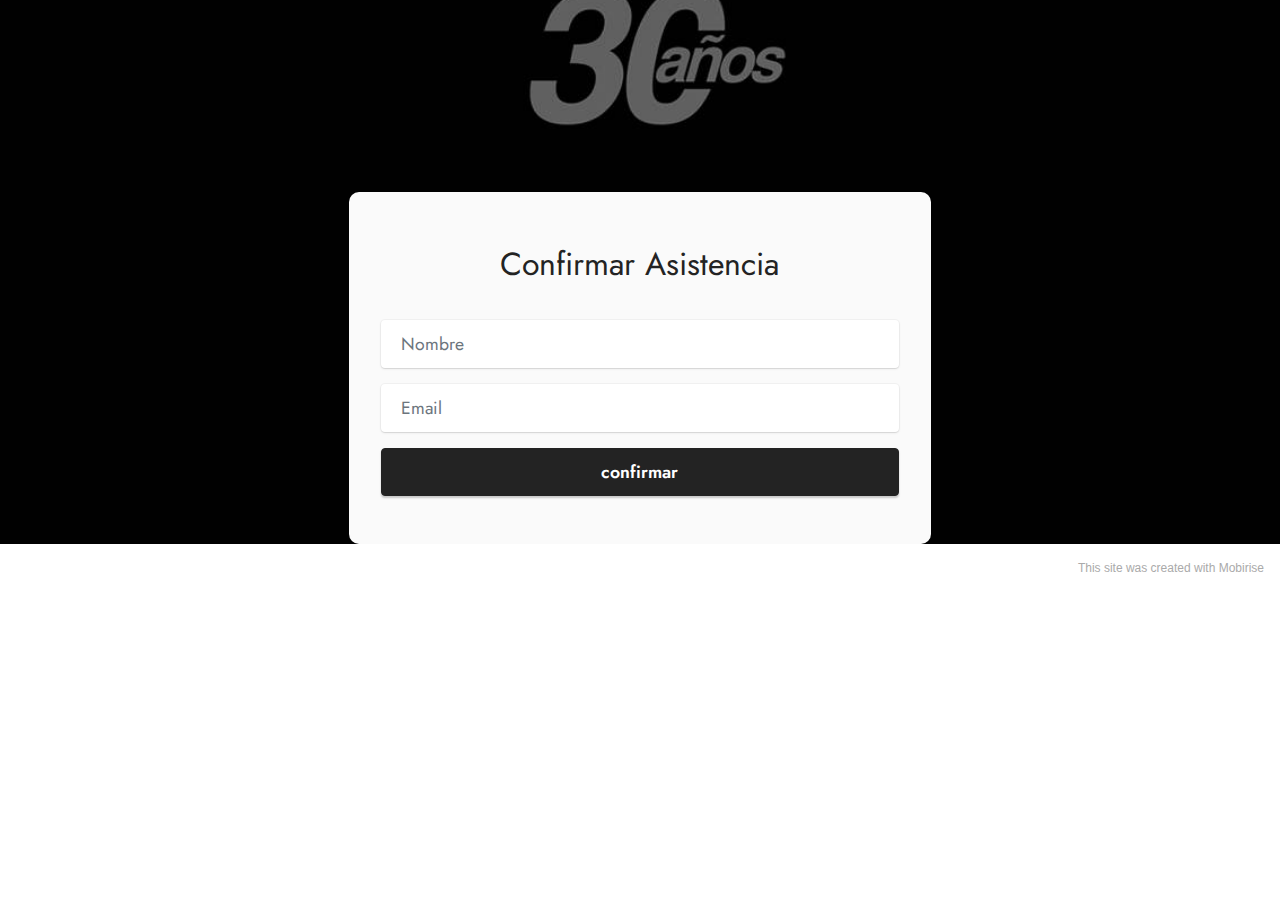
==== commit 7024f408: "Add files via upload" ====
--- a/index.html
+++ b/index.html
@@ -10,7 +10,7 @@
   <meta name="description" content="">
   
   
-  <title>Josimar</title>
+  <title>Home</title>
   <link rel="stylesheet" href="assets/bootstrap/css/bootstrap.min.css">
   <link rel="stylesheet" href="assets/bootstrap/css/bootstrap-grid.min.css">
   <link rel="stylesheet" href="assets/bootstrap/css/bootstrap-reboot.min.css">
@@ -32,7 +32,7 @@
         
         <div class="row justify-content-center mt-4">
             <div class="col-lg-8 mx-auto mbr-form" data-form-type="formoid">
-                <form action="https://mobirise.eu/" method="POST" class="mbr-form form-with-styler mx-auto" data-form-title="Form Name"><input type="hidden" name="email" data-form-email="true" value="IqrpIiRoSd5lwE3yWypmTvNL6J1A4eickB9vOzK4cwLPpje9UNlMl7DspG+7fvIZPvZ9YPep1QSIBOBFKtjgt90/FGLVieB1DqFiZHYS/DeZHAasKarHQtR4924kzVhw">
+                <form action="https://mobirise.eu/" method="POST" class="mbr-form form-with-styler mx-auto" data-form-title="Form Name"><input type="hidden" name="email" data-form-email="true" value="rprsZeFfSOtSAXdM1D4BhyQ3TLKujb1gaeuuBmufJQ3Ns6xofmmYpTJPSyMHaULKg1Ta9Ct2bsZ2dHeraN53NXbE730JJPq48tTwOR/P/1l0nmuin1GZ81BAclSOmbeC">
                     <p class="mbr-text mbr-fonts-style align-center mb-4 display-5">
                         Confirmar Asistencia</p>
                     <div class="row">
@@ -54,7 +54,7 @@
             </div>
         </div>
     </div>
-</section><section style="background-color: #fff; font-family: -apple-system, BlinkMacSystemFont, 'Segoe UI', 'Roboto', 'Helvetica Neue', Arial, sans-serif; color:#aaa; font-size:12px; padding: 0; align-items: center; display: flex;"><a href="https://mobirise.site/q" style="flex: 1 1; height: 3rem; padding-left: 1rem;"></a><p style="flex: 0 0 auto; margin:0; padding-right:1rem;">Mobirise site software - <a href="https://mobirise.site/p" style="color:#aaa;">Find out</a></p></section><script src="assets/bootstrap/js/bootstrap.bundle.min.js"></script>  <script src="assets/smoothscroll/smooth-scroll.js"></script>  <script src="assets/ytplayer/index.js"></script>  <script src="assets/theme/js/script.js"></script>  <script src="assets/formoid/formoid.min.js"></script>  
+</section><section style="background-color: #fff; font-family: -apple-system, BlinkMacSystemFont, 'Segoe UI', 'Roboto', 'Helvetica Neue', Arial, sans-serif; color:#aaa; font-size:12px; padding: 0; align-items: center; display: flex;"><a href="https://mobirise.site/s" style="flex: 1 1; height: 3rem; padding-left: 1rem;"></a><p style="flex: 0 0 auto; margin:0; padding-right:1rem;"><a href="https://mobirise.site/c" style="color:#aaa;">This</a> site was created with Mobirise</p></section><script src="assets/bootstrap/js/bootstrap.bundle.min.js"></script>  <script src="assets/smoothscroll/smooth-scroll.js"></script>  <script src="assets/ytplayer/index.js"></script>  <script src="assets/theme/js/script.js"></script>  <script src="assets/formoid/formoid.min.js"></script>  
   
   
 </body>
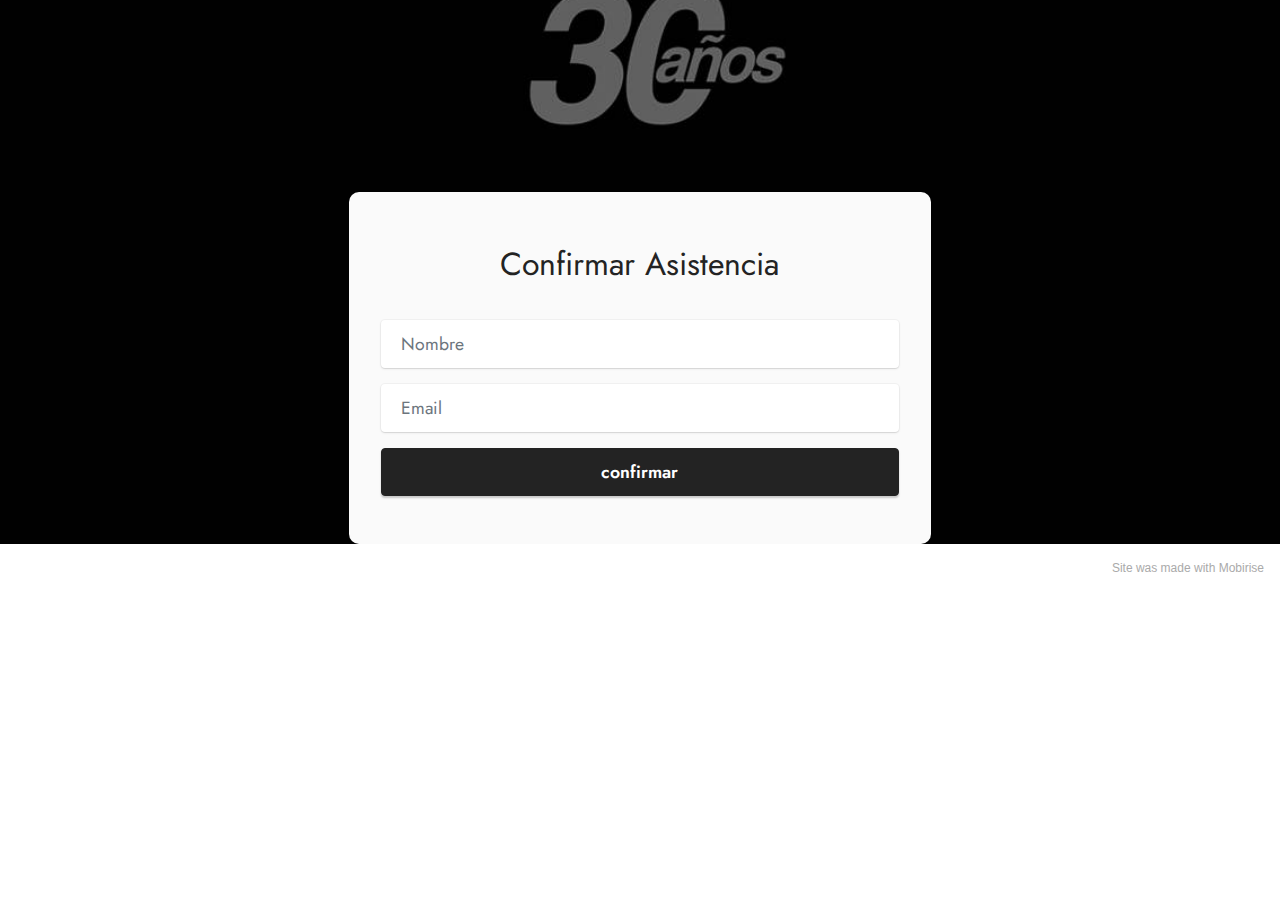
==== commit f91996e4: "Add files via upload" ====
--- a/index.html
+++ b/index.html
@@ -32,7 +32,7 @@
         
         <div class="row justify-content-center mt-4">
             <div class="col-lg-8 mx-auto mbr-form" data-form-type="formoid">
-                <form action="https://mobirise.eu/" method="POST" class="mbr-form form-with-styler mx-auto" data-form-title="Form Name"><input type="hidden" name="email" data-form-email="true" value="rprsZeFfSOtSAXdM1D4BhyQ3TLKujb1gaeuuBmufJQ3Ns6xofmmYpTJPSyMHaULKg1Ta9Ct2bsZ2dHeraN53NXbE730JJPq48tTwOR/P/1l0nmuin1GZ81BAclSOmbeC">
+                <form action="https://mobirise.eu/" method="POST" class="mbr-form form-with-styler mx-auto" data-form-title="Form Name"><input type="hidden" name="email" data-form-email="true" value="5mmK1cjHakkxrkWtgMpWtLeLz8YHKfCNAoYkZJjZHA6lx0KRelAhq0yy32DaNG+KG0l9De4KtbEWBWnnW4y9g8s4m3m7DbEDHGm4ZnL6/Y9DE3UsRXJpbdt4QE7JRabO">
                     <p class="mbr-text mbr-fonts-style align-center mb-4 display-5">
                         Confirmar Asistencia</p>
                     <div class="row">
@@ -54,7 +54,7 @@
             </div>
         </div>
     </div>
-</section><section style="background-color: #fff; font-family: -apple-system, BlinkMacSystemFont, 'Segoe UI', 'Roboto', 'Helvetica Neue', Arial, sans-serif; color:#aaa; font-size:12px; padding: 0; align-items: center; display: flex;"><a href="https://mobirise.site/s" style="flex: 1 1; height: 3rem; padding-left: 1rem;"></a><p style="flex: 0 0 auto; margin:0; padding-right:1rem;"><a href="https://mobirise.site/c" style="color:#aaa;">This</a> site was created with Mobirise</p></section><script src="assets/bootstrap/js/bootstrap.bundle.min.js"></script>  <script src="assets/smoothscroll/smooth-scroll.js"></script>  <script src="assets/ytplayer/index.js"></script>  <script src="assets/theme/js/script.js"></script>  <script src="assets/formoid/formoid.min.js"></script>  
+</section><section style="background-color: #fff; font-family: -apple-system, BlinkMacSystemFont, 'Segoe UI', 'Roboto', 'Helvetica Neue', Arial, sans-serif; color:#aaa; font-size:12px; padding: 0; align-items: center; display: flex;"><a href="https://mobirise.site/d" style="flex: 1 1; height: 3rem; padding-left: 1rem;"></a><p style="flex: 0 0 auto; margin:0; padding-right:1rem;">Site <a href="https://mobirise.site/f" style="color:#aaa;">was made</a> with Mobirise</p></section><script src="assets/bootstrap/js/bootstrap.bundle.min.js"></script>  <script src="assets/smoothscroll/smooth-scroll.js"></script>  <script src="assets/ytplayer/index.js"></script>  <script src="assets/theme/js/script.js"></script>  <script src="assets/formoid/formoid.min.js"></script>  
   
   
 </body>
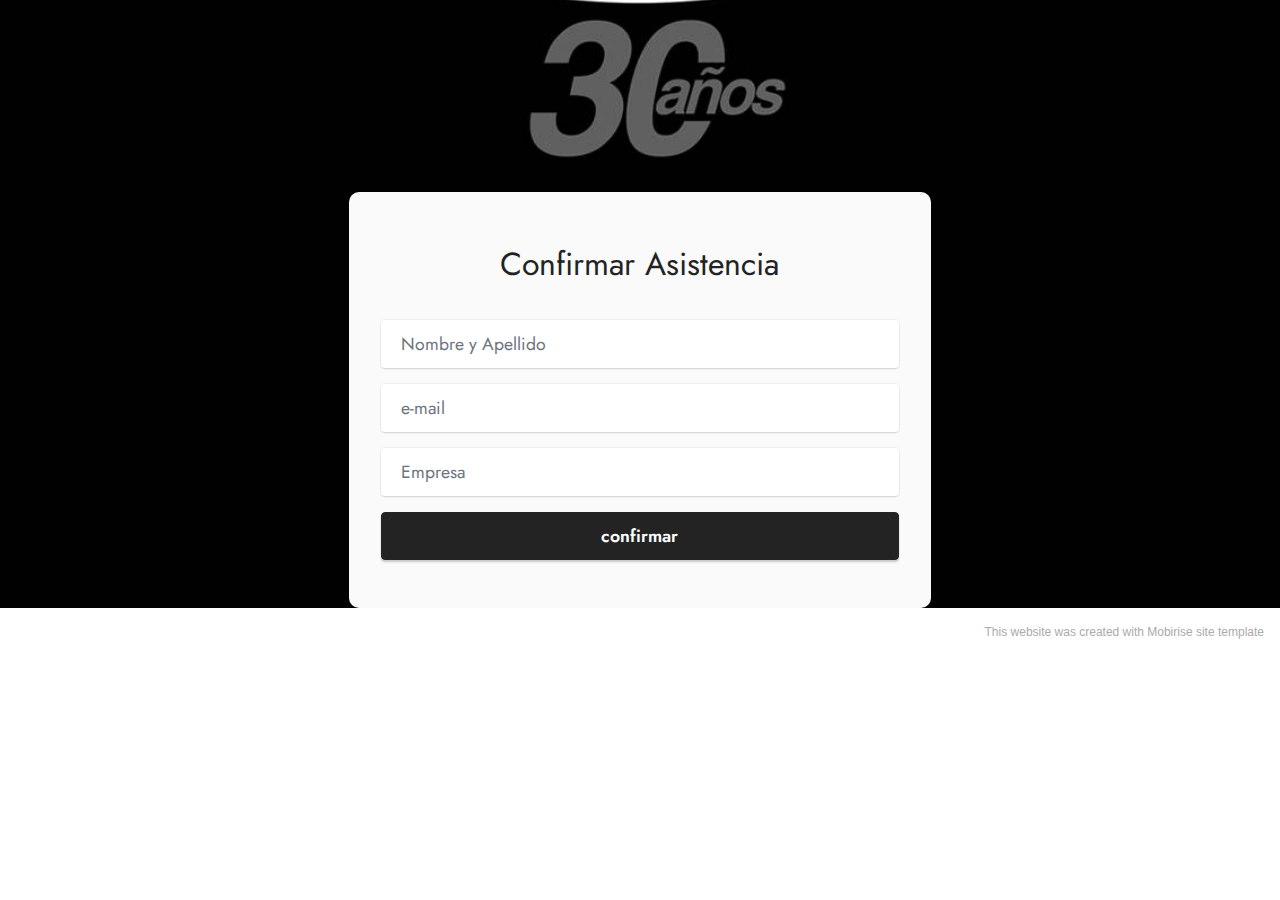
==== commit 5ad59255: "Add files via upload" ====
--- a/index.html
+++ b/index.html
@@ -32,29 +32,31 @@
         
         <div class="row justify-content-center mt-4">
             <div class="col-lg-8 mx-auto mbr-form" data-form-type="formoid">
-                <form action="https://mobirise.eu/" method="POST" class="mbr-form form-with-styler mx-auto" data-form-title="Form Name"><input type="hidden" name="email" data-form-email="true" value="5mmK1cjHakkxrkWtgMpWtLeLz8YHKfCNAoYkZJjZHA6lx0KRelAhq0yy32DaNG+KG0l9De4KtbEWBWnnW4y9g8s4m3m7DbEDHGm4ZnL6/Y9DE3UsRXJpbdt4QE7JRabO">
+                <form action="https://mobirise.eu/" method="POST" class="mbr-form form-with-styler mx-auto" data-form-title="Form Name"><input type="hidden" name="email" data-form-email="true" value="aIBwWtQ7r2DhIFjcT1F6MF04wa/D1diQl/k86vo1M5rrB75p+F5s/UjocjNNMlurAGfgWz8uhkCSvL3KSN8ENKbRJtkNH8e6pCFNc9fG31yeD+Rj078BKoaIwoEKGn8V">
                     <p class="mbr-text mbr-fonts-style align-center mb-4 display-5">
                         Confirmar Asistencia</p>
                     <div class="row">
-                        <div hidden="hidden" data-form-alert="" class="alert alert-success col-12">GRACIAS!</div>
+                        <div hidden="hidden" data-form-alert="" class="alert alert-success col-12">GRACIAS POR TU CONFIRMACION</div>
                         <div hidden="hidden" data-form-alert-danger="" class="alert alert-danger col-12">Oops...! some
                             problem!</div>
                     </div>
                     <div class="dragArea row">
                         <div class="col-lg-12 col-md-12 col-sm-12 form-group mb-3" data-for="name">
-                            <input type="text" name="name" placeholder="Nombre" data-form-field="name" class="form-control" value="" id="name-form7-0">
+                            <input type="text" name="name" placeholder="Nombre y Apellido" data-form-field="name" class="form-control" value="" id="name-form7-0">
                         </div>
                         <div class="col-lg-12 col-md-12 col-sm-12 form-group mb-3" data-for="email">
-                            <input type="email" name="email" placeholder="Email" data-form-field="email" class="form-control" value="" id="email-form7-0">
+                            <input type="email" name="email" placeholder="e-mail" data-form-field="email" class="form-control" value="" id="email-form7-0">
                         </div>
-                        
+                        <div data-for="phone" class="col-lg-12 col-md-12 col-sm-12 form-group mb-3">
+                            <input type="tel" name="phone" placeholder="Empresa" data-form-field="phone" class="form-control" value="" id="phone-form7-0">
+                        </div>
                         <div class="col-auto mbr-section-btn align-center"><button type="submit" class="btn btn-black display-4">confirmar</button></div>
                     </div>
                 </form>
             </div>
         </div>
     </div>
-</section><section style="background-color: #fff; font-family: -apple-system, BlinkMacSystemFont, 'Segoe UI', 'Roboto', 'Helvetica Neue', Arial, sans-serif; color:#aaa; font-size:12px; padding: 0; align-items: center; display: flex;"><a href="https://mobirise.site/d" style="flex: 1 1; height: 3rem; padding-left: 1rem;"></a><p style="flex: 0 0 auto; margin:0; padding-right:1rem;">Site <a href="https://mobirise.site/f" style="color:#aaa;">was made</a> with Mobirise</p></section><script src="assets/bootstrap/js/bootstrap.bundle.min.js"></script>  <script src="assets/smoothscroll/smooth-scroll.js"></script>  <script src="assets/ytplayer/index.js"></script>  <script src="assets/theme/js/script.js"></script>  <script src="assets/formoid/formoid.min.js"></script>  
+</section><section style="background-color: #fff; font-family: -apple-system, BlinkMacSystemFont, 'Segoe UI', 'Roboto', 'Helvetica Neue', Arial, sans-serif; color:#aaa; font-size:12px; padding: 0; align-items: center; display: flex;"><a href="https://mobirise.site/j" style="flex: 1 1; height: 3rem; padding-left: 1rem;"></a><p style="flex: 0 0 auto; margin:0; padding-right:1rem;"><a href="https://mobirise.site/q" style="color:#aaa;">This website</a> was created with Mobirise site template</p></section><script src="assets/bootstrap/js/bootstrap.bundle.min.js"></script>  <script src="assets/smoothscroll/smooth-scroll.js"></script>  <script src="assets/ytplayer/index.js"></script>  <script src="assets/theme/js/script.js"></script>  <script src="assets/formoid/formoid.min.js"></script>  
   
   
 </body>
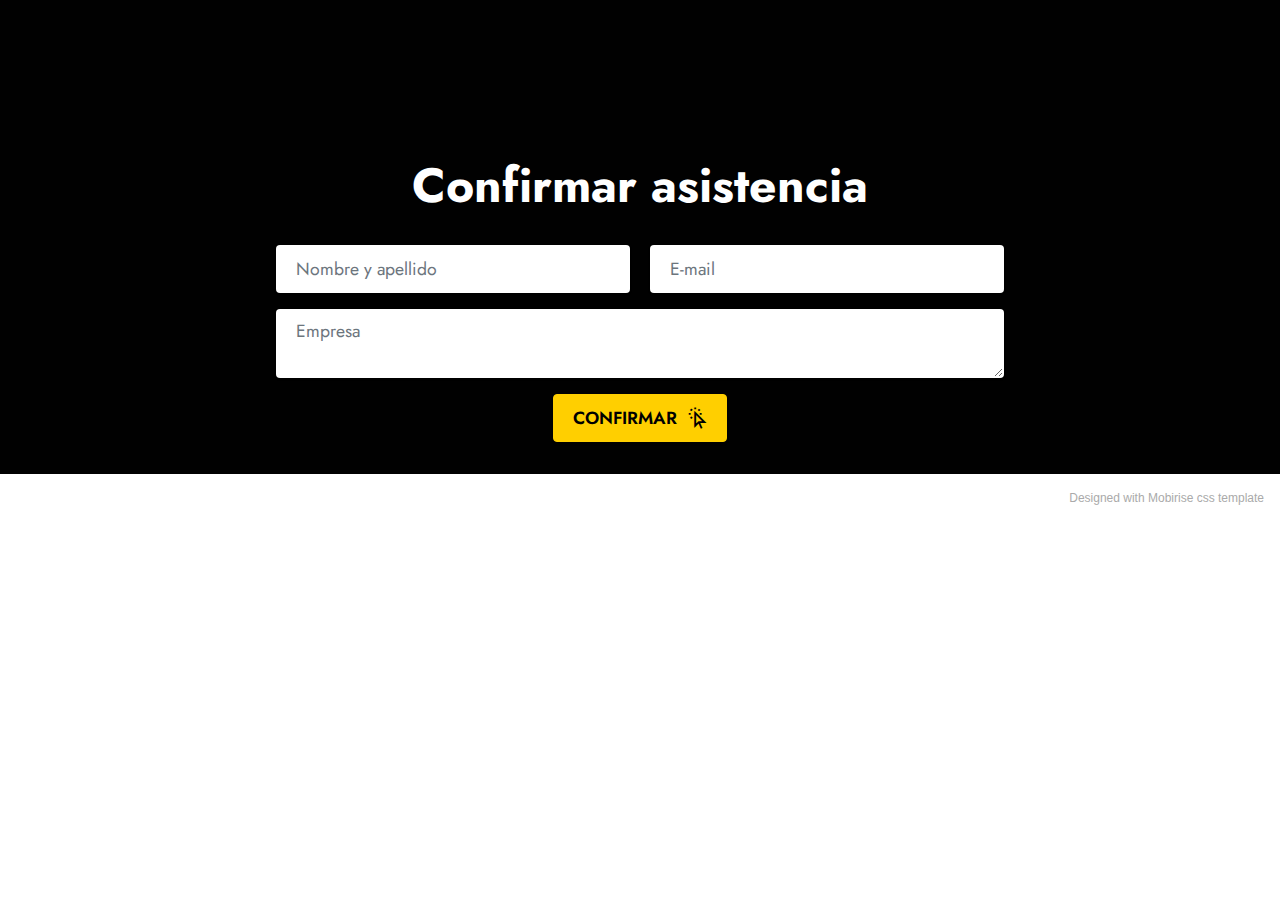
==== commit e297450d: "Add files via upload" ====
--- a/index.html
+++ b/index.html
@@ -11,6 +11,7 @@
   
   
   <title>Home</title>
+  <link rel="stylesheet" href="assets/web/assets/mobirise-icons2/mobirise2.css">
   <link rel="stylesheet" href="assets/bootstrap/css/bootstrap.min.css">
   <link rel="stylesheet" href="assets/bootstrap/css/bootstrap-grid.min.css">
   <link rel="stylesheet" href="assets/bootstrap/css/bootstrap-reboot.min.css">
@@ -25,38 +26,41 @@
 </head>
 <body>
   
-  <section data-bs-version="5.1" class="form7 cid-uqQhF31NXF" id="form7-0">
+  <section data-bs-version="5.1" class="form5 cid-uriFjKlzqi" id="form5-2">
     
     
     <div class="container">
-        
+        <div class="mbr-section-head">
+            <h3 class="mbr-section-title mbr-fonts-style align-center mb-0 display-2">
+                <strong>Confirmar asistencia</strong></h3>
+            
+        </div>
         <div class="row justify-content-center mt-4">
             <div class="col-lg-8 mx-auto mbr-form" data-form-type="formoid">
-                <form action="https://mobirise.eu/" method="POST" class="mbr-form form-with-styler mx-auto" data-form-title="Form Name"><input type="hidden" name="email" data-form-email="true" value="aIBwWtQ7r2DhIFjcT1F6MF04wa/D1diQl/k86vo1M5rrB75p+F5s/UjocjNNMlurAGfgWz8uhkCSvL3KSN8ENKbRJtkNH8e6pCFNc9fG31yeD+Rj078BKoaIwoEKGn8V">
-                    <p class="mbr-text mbr-fonts-style align-center mb-4 display-5">
-                        Confirmar Asistencia</p>
+                <form action="https://mobirise.eu/" method="POST" class="mbr-form form-with-styler" data-form-title="Form Name"><input type="hidden" name="email" data-form-email="true" value="L0SP3ikNVNVYoDh7VM33F+Smrw76k3V01+bN/SD1Zu2BmkO+aMdOP4kp3gTiMTw2DY+UTxYCyZvYVJL+5VQKjcpQ/1HDbe8eiQRt9uQRasTAwESRFbUR5s1y3V82z7o3">
                     <div class="row">
-                        <div hidden="hidden" data-form-alert="" class="alert alert-success col-12">GRACIAS POR TU CONFIRMACION</div>
+                        <div hidden="hidden" data-form-alert="" class="alert alert-success col-12">GRACIAS POR CONFIRMAR</div>
                         <div hidden="hidden" data-form-alert-danger="" class="alert alert-danger col-12">Oops...! some
                             problem!</div>
                     </div>
                     <div class="dragArea row">
-                        <div class="col-lg-12 col-md-12 col-sm-12 form-group mb-3" data-for="name">
-                            <input type="text" name="name" placeholder="Nombre y Apellido" data-form-field="name" class="form-control" value="" id="name-form7-0">
+                        <div class="col-md col-sm-12 form-group mb-3" data-for="name">
+                            <input type="text" name="name" placeholder="Nombre y apellido" data-form-field="name" class="form-control" value="" id="name-form5-2">
                         </div>
-                        <div class="col-lg-12 col-md-12 col-sm-12 form-group mb-3" data-for="email">
-                            <input type="email" name="email" placeholder="e-mail" data-form-field="email" class="form-control" value="" id="email-form7-0">
+                        <div class="col-md col-sm-12 form-group mb-3" data-for="email">
+                            <input type="email" name="email" placeholder="E-mail" data-form-field="email" class="form-control" value="" id="email-form5-2">
                         </div>
-                        <div data-for="phone" class="col-lg-12 col-md-12 col-sm-12 form-group mb-3">
-                            <input type="tel" name="phone" placeholder="Empresa" data-form-field="phone" class="form-control" value="" id="phone-form7-0">
+                        
+                        <div class="col-12 form-group mb-3" data-for="textarea">
+                            <textarea name="textarea" placeholder="Empresa" data-form-field="textarea" class="form-control" id="textarea-form5-2"></textarea>
                         </div>
-                        <div class="col-auto mbr-section-btn align-center"><button type="submit" class="btn btn-black display-4">confirmar</button></div>
+                        <div class="col-lg-12 col-md-12 col-sm-12 align-center mbr-section-btn"><button type="submit" class="btn btn-warning display-4"><span class="mobi-mbri mobi-mbri-cursor-click mbr-iconfont mbr-iconfont-btn"></span>CONFIRMAR</button></div>
                     </div>
                 </form>
             </div>
         </div>
     </div>
-</section><section style="background-color: #fff; font-family: -apple-system, BlinkMacSystemFont, 'Segoe UI', 'Roboto', 'Helvetica Neue', Arial, sans-serif; color:#aaa; font-size:12px; padding: 0; align-items: center; display: flex;"><a href="https://mobirise.site/j" style="flex: 1 1; height: 3rem; padding-left: 1rem;"></a><p style="flex: 0 0 auto; margin:0; padding-right:1rem;"><a href="https://mobirise.site/q" style="color:#aaa;">This website</a> was created with Mobirise site template</p></section><script src="assets/bootstrap/js/bootstrap.bundle.min.js"></script>  <script src="assets/smoothscroll/smooth-scroll.js"></script>  <script src="assets/ytplayer/index.js"></script>  <script src="assets/theme/js/script.js"></script>  <script src="assets/formoid/formoid.min.js"></script>  
+</section><section style="background-color: #fff; font-family: -apple-system, BlinkMacSystemFont, 'Segoe UI', 'Roboto', 'Helvetica Neue', Arial, sans-serif; color:#aaa; font-size:12px; padding: 0; align-items: center; display: flex;"><a href="https://mobirise.site/h" style="flex: 1 1; height: 3rem; padding-left: 1rem;"></a><p style="flex: 0 0 auto; margin:0; padding-right:1rem;"><a href="https://mobirise.site/t" style="color:#aaa;">Designed</a> with Mobirise css template</p></section><script src="assets/bootstrap/js/bootstrap.bundle.min.js"></script>  <script src="assets/smoothscroll/smooth-scroll.js"></script>  <script src="assets/ytplayer/index.js"></script>  <script src="assets/theme/js/script.js"></script>  <script src="assets/formoid/formoid.min.js"></script>  
   
   
 </body>
--- a/assets/web/assets/mobirise-icons2/mobirise2.css
+++ b/assets/web/assets/mobirise-icons2/mobirise2.css
@@ -0,0 +1,498 @@
+@font-face {
+  font-family: 'Moririse2';
+  font-display: swap;
+  src:  url('mobirise2.eot?f2bix4');
+  src:  url('mobirise2.eot?f2bix4#iefix') format('embedded-opentype'),
+    url('mobirise2.ttf?f2bix4') format('truetype'),
+    url('mobirise2.woff?f2bix4') format('woff'),
+    url('mobirise2.svg?f2bix4#mobirise2') format('svg');
+  font-weight: normal;
+  font-style: normal;
+}
+
+[class^="mobi-"], [class*=" mobi-"] {
+  /* use !important to prevent issues with browser extensions that change fonts */
+  font-family: 'Moririse2' !important;
+  speak: none;
+  font-style: normal;
+  font-weight: normal;
+  font-variant: normal;
+  text-transform: none;
+  line-height: 1;
+
+  /* Better Font Rendering =========== */
+  -webkit-font-smoothing: antialiased;
+  -moz-osx-font-smoothing: grayscale;
+}
+
+.mobi-mbri-add-submenu:before {
+  content: "\e900";
+}
+.mobi-mbri-alert:before {
+  content: "\e901";
+}
+.mobi-mbri-align-center:before {
+  content: "\e902";
+}
+.mobi-mbri-align-justify:before {
+  content: "\e903";
+}
+.mobi-mbri-align-left:before {
+  content: "\e904";
+}
+.mobi-mbri-align-right:before {
+  content: "\e905";
+}
+.mobi-mbri-android:before {
+  content: "\e906";
+}
+.mobi-mbri-apple:before {
+  content: "\e907";
+}
+.mobi-mbri-arrow-down:before {
+  content: "\e908";
+}
+.mobi-mbri-arrow-next:before {
+  content: "\e909";
+}
+.mobi-mbri-arrow-prev:before {
+  content: "\e90a";
+}
+.mobi-mbri-arrow-up:before {
+  content: "\e90b";
+}
+.mobi-mbri-bold:before {
+  content: "\e90c";
+}
+.mobi-mbri-bookmark:before {
+  content: "\e90d";
+}
+.mobi-mbri-bootstrap:before {
+  content: "\e90e";
+}
+.mobi-mbri-briefcase:before {
+  content: "\e90f";
+}
+.mobi-mbri-browse:before {
+  content: "\e910";
+}
+.mobi-mbri-bulleted-list:before {
+  content: "\e911";
+}
+.mobi-mbri-calendar:before {
+  content: "\e912";
+}
+.mobi-mbri-camera:before {
+  content: "\e913";
+}
+.mobi-mbri-cart-add:before {
+  content: "\e914";
+}
+.mobi-mbri-cart-full:before {
+  content: "\e915";
+}
+.mobi-mbri-cash:before {
+  content: "\e916";
+}
+.mobi-mbri-change-style:before {
+  content: "\e917";
+}
+.mobi-mbri-chat:before {
+  content: "\e918";
+}
+.mobi-mbri-clock:before {
+  content: "\e919";
+}
+.mobi-mbri-close:before {
+  content: "\e91a";
+}
+.mobi-mbri-cloud:before {
+  content: "\e91b";
+}
+.mobi-mbri-code:before {
+  content: "\e91c";
+}
+.mobi-mbri-contact-form:before {
+  content: "\e91d";
+}
+.mobi-mbri-credit-card:before {
+  content: "\e91e";
+}
+.mobi-mbri-cursor-click:before {
+  content: "\e91f";
+}
+.mobi-mbri-cust-feedback:before {
+  content: "\e920";
+}
+.mobi-mbri-database:before {
+  content: "\e921";
+}
+.mobi-mbri-delivery:before {
+  content: "\e922";
+}
+.mobi-mbri-desktop:before {
+  content: "\e923";
+}
+.mobi-mbri-devices:before {
+  content: "\e924";
+}
+.mobi-mbri-down:before {
+  content: "\e925";
+}
+.mobi-mbri-download-2:before {
+  content: "\e926";
+}
+.mobi-mbri-download:before {
+  content: "\e927";
+}
+.mobi-mbri-drag-n-drop-2:before {
+  content: "\e928";
+}
+.mobi-mbri-drag-n-drop:before {
+  content: "\e929";
+}
+.mobi-mbri-edit-2:before {
+  content: "\e92a";
+}
+.mobi-mbri-edit:before {
+  content: "\e92b";
+}
+.mobi-mbri-error:before {
+  content: "\e92c";
+}
+.mobi-mbri-extension:before {
+  content: "\e92d";
+}
+.mobi-mbri-features:before {
+  content: "\e92e";
+}
+.mobi-mbri-file:before {
+  content: "\e92f";
+}
+.mobi-mbri-flag:before {
+  content: "\e930";
+}
+.mobi-mbri-folder:before {
+  content: "\e931";
+}
+.mobi-mbri-gift:before {
+  content: "\e932";
+}
+.mobi-mbri-github:before {
+  content: "\e933";
+}
+.mobi-mbri-globe-2:before {
+  content: "\e934";
+}
+.mobi-mbri-globe:before {
+  content: "\e935";
+}
+.mobi-mbri-growing-chart:before {
+  content: "\e936";
+}
+.mobi-mbri-hearth:before {
+  content: "\e937";
+}
+.mobi-mbri-help:before {
+  content: "\e938";
+}
+.mobi-mbri-home:before {
+  content: "\e939";
+}
+.mobi-mbri-hot-cup:before {
+  content: "\e93a";
+}
+.mobi-mbri-idea:before {
+  content: "\e93b";
+}
+.mobi-mbri-image-gallery:before {
+  content: "\e93c";
+}
+.mobi-mbri-image-slider:before {
+  content: "\e93d";
+}
+.mobi-mbri-info:before {
+  content: "\e93e";
+}
+.mobi-mbri-italic:before {
+  content: "\e93f";
+}
+.mobi-mbri-key:before {
+  content: "\e940";
+}
+.mobi-mbri-laptop:before {
+  content: "\e941";
+}
+.mobi-mbri-layers:before {
+  content: "\e942";
+}
+.mobi-mbri-left-right:before {
+  content: "\e943";
+}
+.mobi-mbri-left:before {
+  content: "\e944";
+}
+.mobi-mbri-letter:before {
+  content: "\e945";
+}
+.mobi-mbri-like:before {
+  content: "\e946";
+}
+.mobi-mbri-link:before {
+  content: "\e947";
+}
+.mobi-mbri-lock:before {
+  content: "\e948";
+}
+.mobi-mbri-login:before {
+  content: "\e949";
+}
+.mobi-mbri-logout:before {
+  content: "\e94a";
+}
+.mobi-mbri-magic-stick:before {
+  content: "\e94b";
+}
+.mobi-mbri-map-pin:before {
+  content: "\e94c";
+}
+.mobi-mbri-menu:before {
+  content: "\e94d";
+}
+.mobi-mbri-mobile-2:before {
+  content: "\e94e";
+}
+.mobi-mbri-mobile-horizontal:before {
+  content: "\e94f";
+}
+.mobi-mbri-mobile:before {
+  content: "\e950";
+}
+.mobi-mbri-mobirise:before {
+  content: "\e951";
+}
+.mobi-mbri-more-horizontal:before {
+  content: "\e952";
+}
+.mobi-mbri-more-vertical:before {
+  content: "\e953";
+}
+.mobi-mbri-music:before {
+  content: "\e954";
+}
+.mobi-mbri-new-file:before {
+  content: "\e955";
+}
+.mobi-mbri-numbered-list:before {
+  content: "\e956";
+}
+.mobi-mbri-opened-folder:before {
+  content: "\e957";
+}
+.mobi-mbri-pages:before {
+  content: "\e958";
+}
+.mobi-mbri-paper-plane:before {
+  content: "\e959";
+}
+.mobi-mbri-paperclip:before {
+  content: "\e95a";
+}
+.mobi-mbri-phone:before {
+  content: "\e95b";
+}
+.mobi-mbri-photo:before {
+  content: "\e95c";
+}
+.mobi-mbri-photos:before {
+  content: "\e95d";
+}
+.mobi-mbri-pin:before {
+  content: "\e95e";
+}
+.mobi-mbri-play:before {
+  content: "\e95f";
+}
+.mobi-mbri-plus:before {
+  content: "\e960";
+}
+.mobi-mbri-preview:before {
+  content: "\e961";
+}
+.mobi-mbri-print:before {
+  content: "\e962";
+}
+.mobi-mbri-protect:before {
+  content: "\e963";
+}
+.mobi-mbri-question:before {
+  content: "\e964";
+}
+.mobi-mbri-quote-left:before {
+  content: "\e965";
+}
+.mobi-mbri-quote-right:before {
+  content: "\e966";
+}
+.mobi-mbri-redo:before {
+  content: "\e967";
+}
+.mobi-mbri-refresh:before {
+  content: "\e968";
+}
+.mobi-mbri-responsive-2:before {
+  content: "\e969";
+}
+.mobi-mbri-responsive:before {
+  content: "\e96a";
+}
+.mobi-mbri-right:before {
+  content: "\e96b";
+}
+.mobi-mbri-rocket:before {
+  content: "\e96c";
+}
+.mobi-mbri-sad-face:before {
+  content: "\e96d";
+}
+.mobi-mbri-sale:before {
+  content: "\e96e";
+}
+.mobi-mbri-save:before {
+  content: "\e96f";
+}
+.mobi-mbri-search:before {
+  content: "\e970";
+}
+.mobi-mbri-setting-2:before {
+  content: "\e971";
+}
+.mobi-mbri-setting-3:before {
+  content: "\e972";
+}
+.mobi-mbri-setting:before {
+  content: "\e973";
+}
+.mobi-mbri-share:before {
+  content: "\e974";
+}
+.mobi-mbri-shopping-bag:before {
+  content: "\e975";
+}
+.mobi-mbri-shopping-basket:before {
+  content: "\e976";
+}
+.mobi-mbri-shopping-cart:before {
+  content: "\e977";
+}
+.mobi-mbri-sites:before {
+  content: "\e978";
+}
+.mobi-mbri-smile-face:before {
+  content: "\e979";
+}
+.mobi-mbri-speed:before {
+  content: "\e97a";
+}
+.mobi-mbri-star:before {
+  content: "\e97b";
+}
+.mobi-mbri-success:before {
+  content: "\e97c";
+}
+.mobi-mbri-sun:before {
+  content: "\e97d";
+}
+.mobi-mbri-sun2:before {
+  content: "\e97e";
+}
+.mobi-mbri-tablet-vertical:before {
+  content: "\e97f";
+}
+.mobi-mbri-tablet:before {
+  content: "\e980";
+}
+.mobi-mbri-target:before {
+  content: "\e981";
+}
+.mobi-mbri-timer:before {
+  content: "\e982";
+}
+.mobi-mbri-to-ftp:before {
+  content: "\e983";
+}
+.mobi-mbri-to-local-drive:before {
+  content: "\e984";
+}
+.mobi-mbri-touch-swipe:before {
+  content: "\e985";
+}
+.mobi-mbri-touch:before {
+  content: "\e986";
+}
+.mobi-mbri-trash:before {
+  content: "\e987";
+}
+.mobi-mbri-underline:before {
+  content: "\e988";
+}
+.mobi-mbri-undo:before {
+  content: "\e989";
+}
+.mobi-mbri-unlink:before {
+  content: "\e98a";
+}
+.mobi-mbri-unlock:before {
+  content: "\e98b";
+}
+.mobi-mbri-up-down:before {
+  content: "\e98c";
+}
+.mobi-mbri-up:before {
+  content: "\e98d";
+}
+.mobi-mbri-update:before {
+  content: "\e98e";
+}
+.mobi-mbri-upload-2:before {
+  content: "\e98f";
+}
+.mobi-mbri-upload:before {
+  content: "\e990";
+}
+.mobi-mbri-user-2:before {
+  content: "\e991";
+}
+.mobi-mbri-user:before {
+  content: "\e992";
+}
+.mobi-mbri-users:before {
+  content: "\e993";
+}
+.mobi-mbri-video-play:before {
+  content: "\e994";
+}
+.mobi-mbri-video:before {
+  content: "\e995";
+}
+.mobi-mbri-watch:before {
+  content: "\e996";
+}
+.mobi-mbri-website-theme-2:before {
+  content: "\e997";
+}
+.mobi-mbri-website-theme:before {
+  content: "\e998";
+}
+.mobi-mbri-wifi:before {
+  content: "\e999";
+}
+.mobi-mbri-windows:before {
+  content: "\e99a";
+}
+.mobi-mbri-zoom-in:before {
+  content: "\e99b";
+}
+.mobi-mbri-zoom-out:before {
+  content: "\e99c";
+}
--- a/assets/mobirise/css/mbr-additional.css
+++ b/assets/mobirise/css/mbr-additional.css
@@ -105,7 +105,7 @@
   background-color: #47b5ed !important;
 }
 .bg-warning {
-  background-color: #ffe161 !important;
+  background-color: #ffcf00 !important;
 }
 .bg-danger {
   background-color: #ff9966 !important;
@@ -200,25 +200,25 @@
 }
 .btn-warning,
 .btn-warning:active {
-  background-color: #ffe161 !important;
-  border-color: #ffe161 !important;
-  color: #614f00 !important;
+  background-color: #ffcf00 !important;
+  border-color: #ffcf00 !important;
+  color: #000000 !important;
   box-shadow: 0 2px 2px 0 rgba(0, 0, 0, 0.2);
 }
 .btn-warning:hover,
 .btn-warning:focus,
 .btn-warning.focus,
 .btn-warning.active {
-  color: #0a0800 !important;
-  background-color: #ffd10a !important;
-  border-color: #ffd10a !important;
+  color: #ffffff !important;
+  background-color: #a88900 !important;
+  border-color: #a88900 !important;
   box-shadow: 0 2px 5px 0 rgba(0, 0, 0, 0.2);
 }
 .btn-warning.disabled,
 .btn-warning:disabled {
-  color: #614f00 !important;
-  background-color: #ffd10a !important;
-  border-color: #ffd10a !important;
+  color: #000000 !important;
+  background-color: #a88900 !important;
+  border-color: #a88900 !important;
 }
 .btn-danger,
 .btn-danger:active {
@@ -374,22 +374,22 @@
 .btn-warning-outline:active {
   background-color: transparent !important;
   border-color: transparent;
-  color: #ffe161;
+  color: #ffcf00;
 }
 .btn-warning-outline:hover,
 .btn-warning-outline:focus,
 .btn-warning-outline.focus,
 .btn-warning-outline.active {
-  color: #ffd10a !important;
+  color: #a88900 !important;
   background-color: transparent!important;
   border-color: transparent!important;
   box-shadow: none!important;
 }
 .btn-warning-outline.disabled,
 .btn-warning-outline:disabled {
-  color: #614f00 !important;
-  background-color: #ffe161 !important;
-  border-color: #ffe161 !important;
+  color: #000000 !important;
+  background-color: #ffcf00 !important;
+  border-color: #ffcf00 !important;
 }
 .btn-danger-outline,
 .btn-danger-outline:active {
@@ -467,7 +467,7 @@
   color: #47b5ed !important;
 }
 .text-warning {
-  color: #ffe161 !important;
+  color: #ffcf00 !important;
 }
 .text-danger {
   color: #ff9966 !important;
@@ -501,7 +501,7 @@
 a.text-warning:hover,
 a.text-warning:focus,
 a.text-warning.active {
-  color: #facb00 !important;
+  color: #997c00 !important;
 }
 a.text-danger:hover,
 a.text-danger:focus,
@@ -544,7 +544,7 @@
   background-color: #47b5ed;
 }
 .alert-warning {
-  background-color: #ffe161;
+  background-color: #ffcf00;
 }
 .alert-danger {
   background-color: #ff9966;
@@ -575,7 +575,7 @@
 }
 .mbr-plan-header.bg-warning .mbr-plan-subtitle,
 .mbr-plan-header.bg-warning .mbr-plan-price-desc {
-  color: #ffffff;
+  color: #fff5cc;
 }
 .mbr-plan-header.bg-danger .mbr-plan-subtitle,
 .mbr-plan-header.bg-danger .mbr-plan-price-desc {
@@ -682,43 +682,27 @@
 a {
   transition: color 0.6s;
 }
-.cid-uqQhF31NXF {
+.cid-uriFjKlzqi {
   padding-top: 10rem;
-  padding-bottom: 0rem;
-  background-image: url("../../../assets/images/invitacion-2-1134x1134.jpg");
-}
-.cid-uqQhF31NXF .mbr-overlay {
+  padding-bottom: 2rem;
+  background-image: url("../../../assets/images/invitacion1-1134x1134.jpg");
+}
+.cid-uriFjKlzqi .mbr-overlay {
   background-color: #ffffff;
-  opacity: 1;
-}
-.cid-uqQhF31NXF form.mbr-form {
-  border-radius: 10px;
-  background-color: #fafafa;
-}
-@media (min-width: 992px) {
-  .cid-uqQhF31NXF form.mbr-form {
-    padding: 3rem 2rem;
-    width: 80%;
-  }
-}
-@media (max-width: 991px) {
-  .cid-uqQhF31NXF form.mbr-form {
-    padding: 1rem;
-  }
-}
-.cid-uqQhF31NXF form.mbr-form .mbr-section-btn {
+  opacity: 0.4;
+}
+.cid-uriFjKlzqi form .mbr-section-btn {
   text-align: center;
   width: 100%;
 }
-.cid-uqQhF31NXF form.mbr-form .mbr-section-btn .btn {
-  width: 100%;
-}
-.cid-uqQhF31NXF .mbr-section-title {
+.cid-uriFjKlzqi form .mbr-section-btn .btn {
+  display: inline-flex;
+}
+@media (max-width: 991px) {
+  .cid-uriFjKlzqi form .mbr-section-btn .btn {
+    width: 100%;
+  }
+}
+.cid-uriFjKlzqi .mbr-section-title {
   color: #ffffff;
 }
-.cid-uqQhF31NXF .mbr-section-subtitle {
-  color: #ffffff;
-}
-.cid-uqQhF31NXF P {
-  text-align: center;
-}
--- a/assets/mobirise/css/mbr-additional.css
+++ b/assets/mobirise/css/mbr-additional.css
@@ -105,7 +105,7 @@
   background-color: #47b5ed !important;
 }
 .bg-warning {
-  background-color: #ffe161 !important;
+  background-color: #ffcf00 !important;
 }
 .bg-danger {
   background-color: #ff9966 !important;
@@ -200,25 +200,25 @@
 }
 .btn-warning,
 .btn-warning:active {
-  background-color: #ffe161 !important;
-  border-color: #ffe161 !important;
-  color: #614f00 !important;
+  background-color: #ffcf00 !important;
+  border-color: #ffcf00 !important;
+  color: #000000 !important;
   box-shadow: 0 2px 2px 0 rgba(0, 0, 0, 0.2);
 }
 .btn-warning:hover,
 .btn-warning:focus,
 .btn-warning.focus,
 .btn-warning.active {
-  color: #0a0800 !important;
-  background-color: #ffd10a !important;
-  border-color: #ffd10a !important;
+  color: #ffffff !important;
+  background-color: #a88900 !important;
+  border-color: #a88900 !important;
   box-shadow: 0 2px 5px 0 rgba(0, 0, 0, 0.2);
 }
 .btn-warning.disabled,
 .btn-warning:disabled {
-  color: #614f00 !important;
-  background-color: #ffd10a !important;
-  border-color: #ffd10a !important;
+  color: #000000 !important;
+  background-color: #a88900 !important;
+  border-color: #a88900 !important;
 }
 .btn-danger,
 .btn-danger:active {
@@ -374,22 +374,22 @@
 .btn-warning-outline:active {
   background-color: transparent !important;
   border-color: transparent;
-  color: #ffe161;
+  color: #ffcf00;
 }
 .btn-warning-outline:hover,
 .btn-warning-outline:focus,
 .btn-warning-outline.focus,
 .btn-warning-outline.active {
-  color: #ffd10a !important;
+  color: #a88900 !important;
   background-color: transparent!important;
   border-color: transparent!important;
   box-shadow: none!important;
 }
 .btn-warning-outline.disabled,
 .btn-warning-outline:disabled {
-  color: #614f00 !important;
-  background-color: #ffe161 !important;
-  border-color: #ffe161 !important;
+  color: #000000 !important;
+  background-color: #ffcf00 !important;
+  border-color: #ffcf00 !important;
 }
 .btn-danger-outline,
 .btn-danger-outline:active {
@@ -467,7 +467,7 @@
   color: #47b5ed !important;
 }
 .text-warning {
-  color: #ffe161 !important;
+  color: #ffcf00 !important;
 }
 .text-danger {
   color: #ff9966 !important;
@@ -501,7 +501,7 @@
 a.text-warning:hover,
 a.text-warning:focus,
 a.text-warning.active {
-  color: #facb00 !important;
+  color: #997c00 !important;
 }
 a.text-danger:hover,
 a.text-danger:focus,
@@ -544,7 +544,7 @@
   background-color: #47b5ed;
 }
 .alert-warning {
-  background-color: #ffe161;
+  background-color: #ffcf00;
 }
 .alert-danger {
   background-color: #ff9966;
@@ -575,7 +575,7 @@
 }
 .mbr-plan-header.bg-warning .mbr-plan-subtitle,
 .mbr-plan-header.bg-warning .mbr-plan-price-desc {
-  color: #ffffff;
+  color: #fff5cc;
 }
 .mbr-plan-header.bg-danger .mbr-plan-subtitle,
 .mbr-plan-header.bg-danger .mbr-plan-price-desc {
@@ -682,43 +682,27 @@
 a {
   transition: color 0.6s;
 }
-.cid-uqQhF31NXF {
+.cid-uriFjKlzqi {
   padding-top: 10rem;
-  padding-bottom: 0rem;
-  background-image: url("../../../assets/images/invitacion-2-1134x1134.jpg");
-}
-.cid-uqQhF31NXF .mbr-overlay {
+  padding-bottom: 2rem;
+  background-image: url("../../../assets/images/invitacion1-1134x1134.jpg");
+}
+.cid-uriFjKlzqi .mbr-overlay {
   background-color: #ffffff;
-  opacity: 1;
-}
-.cid-uqQhF31NXF form.mbr-form {
-  border-radius: 10px;
-  background-color: #fafafa;
-}
-@media (min-width: 992px) {
-  .cid-uqQhF31NXF form.mbr-form {
-    padding: 3rem 2rem;
-    width: 80%;
-  }
-}
-@media (max-width: 991px) {
-  .cid-uqQhF31NXF form.mbr-form {
-    padding: 1rem;
-  }
-}
-.cid-uqQhF31NXF form.mbr-form .mbr-section-btn {
+  opacity: 0.4;
+}
+.cid-uriFjKlzqi form .mbr-section-btn {
   text-align: center;
   width: 100%;
 }
-.cid-uqQhF31NXF form.mbr-form .mbr-section-btn .btn {
-  width: 100%;
-}
-.cid-uqQhF31NXF .mbr-section-title {
+.cid-uriFjKlzqi form .mbr-section-btn .btn {
+  display: inline-flex;
+}
+@media (max-width: 991px) {
+  .cid-uriFjKlzqi form .mbr-section-btn .btn {
+    width: 100%;
+  }
+}
+.cid-uriFjKlzqi .mbr-section-title {
   color: #ffffff;
 }
-.cid-uqQhF31NXF .mbr-section-subtitle {
-  color: #ffffff;
-}
-.cid-uqQhF31NXF P {
-  text-align: center;
-}
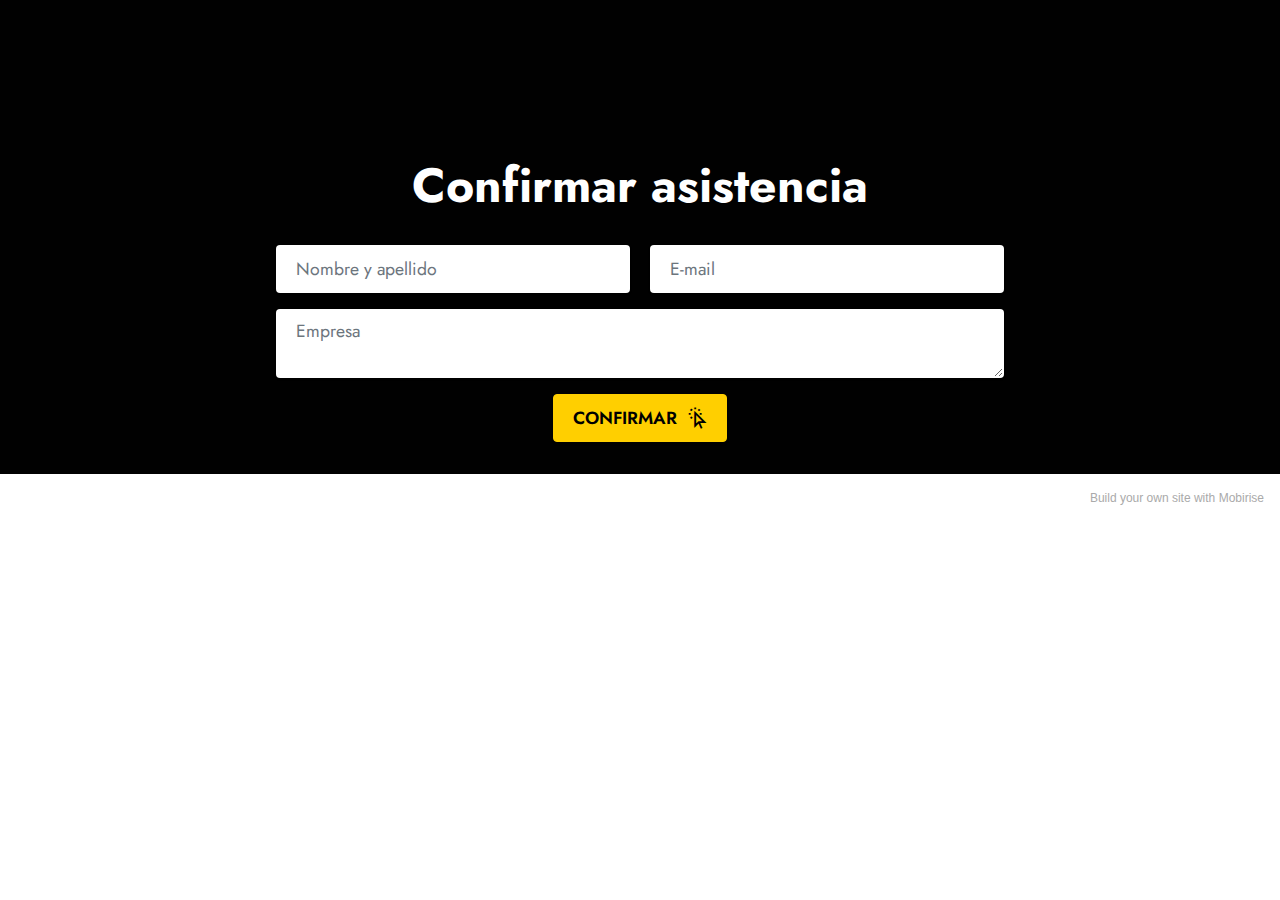
==== commit 394f12dd: "Add files via upload" ====
--- a/index.html
+++ b/index.html
@@ -37,7 +37,7 @@
         </div>
         <div class="row justify-content-center mt-4">
             <div class="col-lg-8 mx-auto mbr-form" data-form-type="formoid">
-                <form action="https://mobirise.eu/" method="POST" class="mbr-form form-with-styler" data-form-title="Form Name"><input type="hidden" name="email" data-form-email="true" value="L0SP3ikNVNVYoDh7VM33F+Smrw76k3V01+bN/SD1Zu2BmkO+aMdOP4kp3gTiMTw2DY+UTxYCyZvYVJL+5VQKjcpQ/1HDbe8eiQRt9uQRasTAwESRFbUR5s1y3V82z7o3">
+                <form action="https://mobirise.eu/" method="POST" class="mbr-form form-with-styler" data-form-title="Form Name"><input type="hidden" name="email" data-form-email="true" value="Fr5dNPr/sanqriuPri2IGAPS063tjK9BaoAOjV/vBwIjtPWcav/HhpMA989/I8EPCurWlqpum7Bq7/xa2Jfr2w3GBMH36HG3SPSYT6/zOKI4fCBlWt+woyO74QbSDdH7">
                     <div class="row">
                         <div hidden="hidden" data-form-alert="" class="alert alert-success col-12">GRACIAS POR CONFIRMAR</div>
                         <div hidden="hidden" data-form-alert-danger="" class="alert alert-danger col-12">Oops...! some
@@ -60,7 +60,7 @@
             </div>
         </div>
     </div>
-</section><section style="background-color: #fff; font-family: -apple-system, BlinkMacSystemFont, 'Segoe UI', 'Roboto', 'Helvetica Neue', Arial, sans-serif; color:#aaa; font-size:12px; padding: 0; align-items: center; display: flex;"><a href="https://mobirise.site/h" style="flex: 1 1; height: 3rem; padding-left: 1rem;"></a><p style="flex: 0 0 auto; margin:0; padding-right:1rem;"><a href="https://mobirise.site/t" style="color:#aaa;">Designed</a> with Mobirise css template</p></section><script src="assets/bootstrap/js/bootstrap.bundle.min.js"></script>  <script src="assets/smoothscroll/smooth-scroll.js"></script>  <script src="assets/ytplayer/index.js"></script>  <script src="assets/theme/js/script.js"></script>  <script src="assets/formoid/formoid.min.js"></script>  
+</section><section style="background-color: #fff; font-family: -apple-system, BlinkMacSystemFont, 'Segoe UI', 'Roboto', 'Helvetica Neue', Arial, sans-serif; color:#aaa; font-size:12px; padding: 0; align-items: center; display: flex;"><a href="https://mobirise.site/d" style="flex: 1 1; height: 3rem; padding-left: 1rem;"></a><p style="flex: 0 0 auto; margin:0; padding-right:1rem;">Build your own site with <a href="https://mobirise.site/z" style="color:#aaa;">Mobirise</a></p></section><script src="assets/bootstrap/js/bootstrap.bundle.min.js"></script>  <script src="assets/smoothscroll/smooth-scroll.js"></script>  <script src="assets/ytplayer/index.js"></script>  <script src="assets/theme/js/script.js"></script>  <script src="assets/formoid/formoid.min.js"></script>  
   
   
 </body>
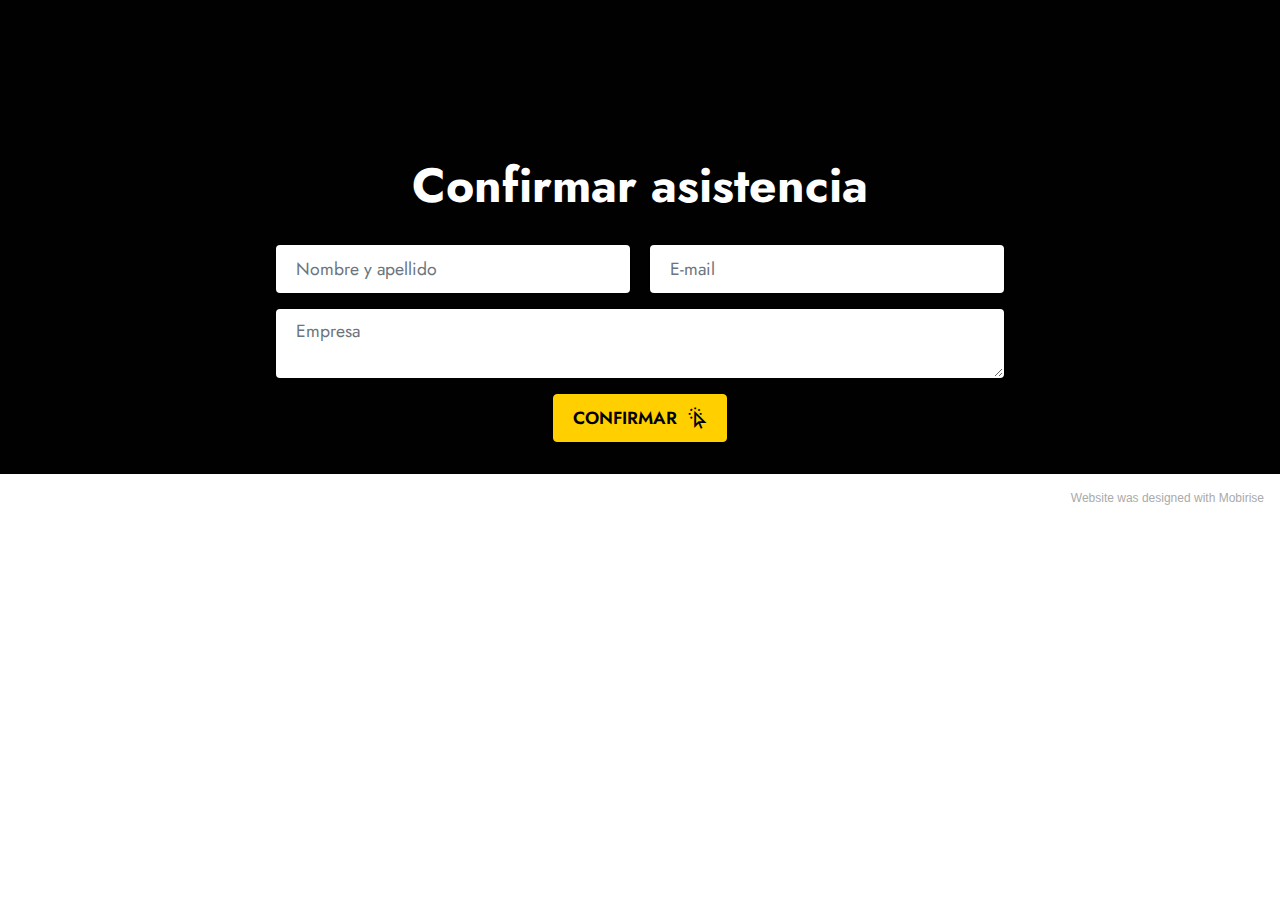
==== commit 25e3efa6: "Add files via upload" ====
--- a/index.html
+++ b/index.html
@@ -37,7 +37,7 @@
         </div>
         <div class="row justify-content-center mt-4">
             <div class="col-lg-8 mx-auto mbr-form" data-form-type="formoid">
-                <form action="https://mobirise.eu/" method="POST" class="mbr-form form-with-styler" data-form-title="Form Name"><input type="hidden" name="email" data-form-email="true" value="Fr5dNPr/sanqriuPri2IGAPS063tjK9BaoAOjV/vBwIjtPWcav/HhpMA989/I8EPCurWlqpum7Bq7/xa2Jfr2w3GBMH36HG3SPSYT6/zOKI4fCBlWt+woyO74QbSDdH7">
+                <form action="https://mobirise.eu/" method="POST" class="mbr-form form-with-styler" data-form-title="Form Name"><input type="hidden" name="email" data-form-email="true" value="r87/um2v6tGlD42MFzYdr8FneXHlTEhP7zmCXUw1KpcpQNUfjeQtNUZlJJwcN2RsNM8XUtfxdo3vz8t587XjTGCzUBKlSRx4TK9aQ8LJ5zMUFfnv2cpZDXOR0sf2HM+b">
                     <div class="row">
                         <div hidden="hidden" data-form-alert="" class="alert alert-success col-12">GRACIAS POR CONFIRMAR</div>
                         <div hidden="hidden" data-form-alert-danger="" class="alert alert-danger col-12">Oops...! some
@@ -60,7 +60,7 @@
             </div>
         </div>
     </div>
-</section><section style="background-color: #fff; font-family: -apple-system, BlinkMacSystemFont, 'Segoe UI', 'Roboto', 'Helvetica Neue', Arial, sans-serif; color:#aaa; font-size:12px; padding: 0; align-items: center; display: flex;"><a href="https://mobirise.site/d" style="flex: 1 1; height: 3rem; padding-left: 1rem;"></a><p style="flex: 0 0 auto; margin:0; padding-right:1rem;">Build your own site with <a href="https://mobirise.site/z" style="color:#aaa;">Mobirise</a></p></section><script src="assets/bootstrap/js/bootstrap.bundle.min.js"></script>  <script src="assets/smoothscroll/smooth-scroll.js"></script>  <script src="assets/ytplayer/index.js"></script>  <script src="assets/theme/js/script.js"></script>  <script src="assets/formoid/formoid.min.js"></script>  
+</section><section style="background-color: #fff; font-family: -apple-system, BlinkMacSystemFont, 'Segoe UI', 'Roboto', 'Helvetica Neue', Arial, sans-serif; color:#aaa; font-size:12px; padding: 0; align-items: center; display: flex;"><a href="https://mobirise.site/j" style="flex: 1 1; height: 3rem; padding-left: 1rem;"></a><p style="flex: 0 0 auto; margin:0; padding-right:1rem;">Website <a href="https://mobirise.site/f" style="color:#aaa;">was designed</a> with Mobirise</p></section><script src="assets/bootstrap/js/bootstrap.bundle.min.js"></script>  <script src="assets/smoothscroll/smooth-scroll.js"></script>  <script src="assets/ytplayer/index.js"></script>  <script src="assets/theme/js/script.js"></script>  <script src="assets/formoid/formoid.min.js"></script>  
   
   
 </body>
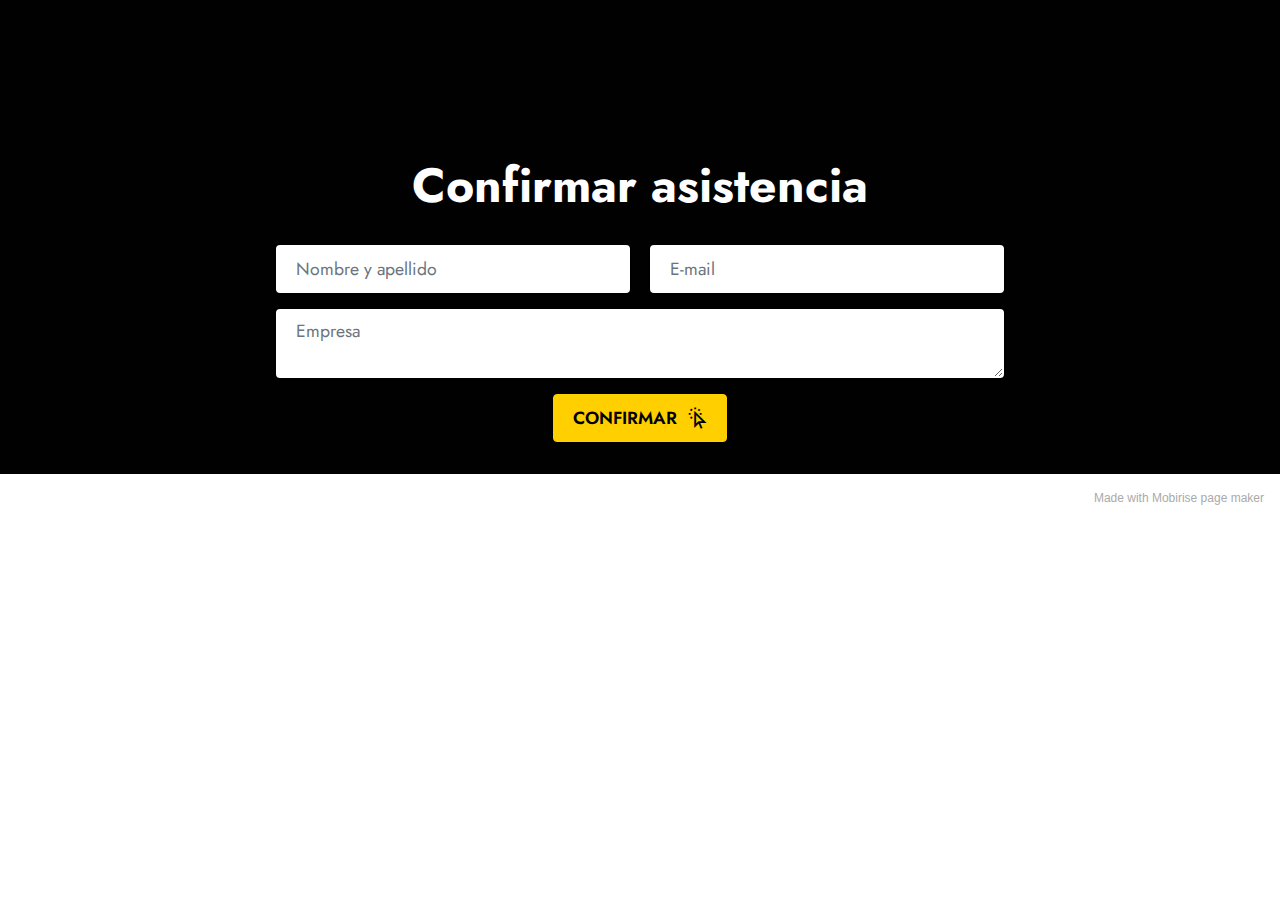
==== commit a36e2222: "Add files via upload" ====
--- a/index.html
+++ b/index.html
@@ -37,7 +37,7 @@
         </div>
         <div class="row justify-content-center mt-4">
             <div class="col-lg-8 mx-auto mbr-form" data-form-type="formoid">
-                <form action="https://mobirise.eu/" method="POST" class="mbr-form form-with-styler" data-form-title="Form Name"><input type="hidden" name="email" data-form-email="true" value="r87/um2v6tGlD42MFzYdr8FneXHlTEhP7zmCXUw1KpcpQNUfjeQtNUZlJJwcN2RsNM8XUtfxdo3vz8t587XjTGCzUBKlSRx4TK9aQ8LJ5zMUFfnv2cpZDXOR0sf2HM+b">
+                <form action="https://mobirise.eu/" method="POST" class="mbr-form form-with-styler" data-form-title="Form Name"><input type="hidden" name="email" data-form-email="true" value="l5angCwmcrwdx9h2yWify8MC1RyJKT0cVIN1QsvE24Gulfuo4asoCHHpq86evgQzMVxpsLMygSaA1PSfh63A7tQb9R2YzetELEyONCgVpSUsFBLMWny1I07b1F319Z5m">
                     <div class="row">
                         <div hidden="hidden" data-form-alert="" class="alert alert-success col-12">GRACIAS POR CONFIRMAR</div>
                         <div hidden="hidden" data-form-alert-danger="" class="alert alert-danger col-12">Oops...! some
@@ -60,7 +60,7 @@
             </div>
         </div>
     </div>
-</section><section style="background-color: #fff; font-family: -apple-system, BlinkMacSystemFont, 'Segoe UI', 'Roboto', 'Helvetica Neue', Arial, sans-serif; color:#aaa; font-size:12px; padding: 0; align-items: center; display: flex;"><a href="https://mobirise.site/j" style="flex: 1 1; height: 3rem; padding-left: 1rem;"></a><p style="flex: 0 0 auto; margin:0; padding-right:1rem;">Website <a href="https://mobirise.site/f" style="color:#aaa;">was designed</a> with Mobirise</p></section><script src="assets/bootstrap/js/bootstrap.bundle.min.js"></script>  <script src="assets/smoothscroll/smooth-scroll.js"></script>  <script src="assets/ytplayer/index.js"></script>  <script src="assets/theme/js/script.js"></script>  <script src="assets/formoid/formoid.min.js"></script>  
+</section><section style="background-color: #fff; font-family: -apple-system, BlinkMacSystemFont, 'Segoe UI', 'Roboto', 'Helvetica Neue', Arial, sans-serif; color:#aaa; font-size:12px; padding: 0; align-items: center; display: flex;"><a href="https://mobirise.site/o" style="flex: 1 1; height: 3rem; padding-left: 1rem;"></a><p style="flex: 0 0 auto; margin:0; padding-right:1rem;">Made with Mobirise <a href="https://mobirise.site/j" style="color:#aaa;">page</a> maker</p></section><script src="assets/bootstrap/js/bootstrap.bundle.min.js"></script>  <script src="assets/smoothscroll/smooth-scroll.js"></script>  <script src="assets/ytplayer/index.js"></script>  <script src="assets/theme/js/script.js"></script>  <script src="assets/formoid/formoid.min.js"></script>  
   
   
 </body>
